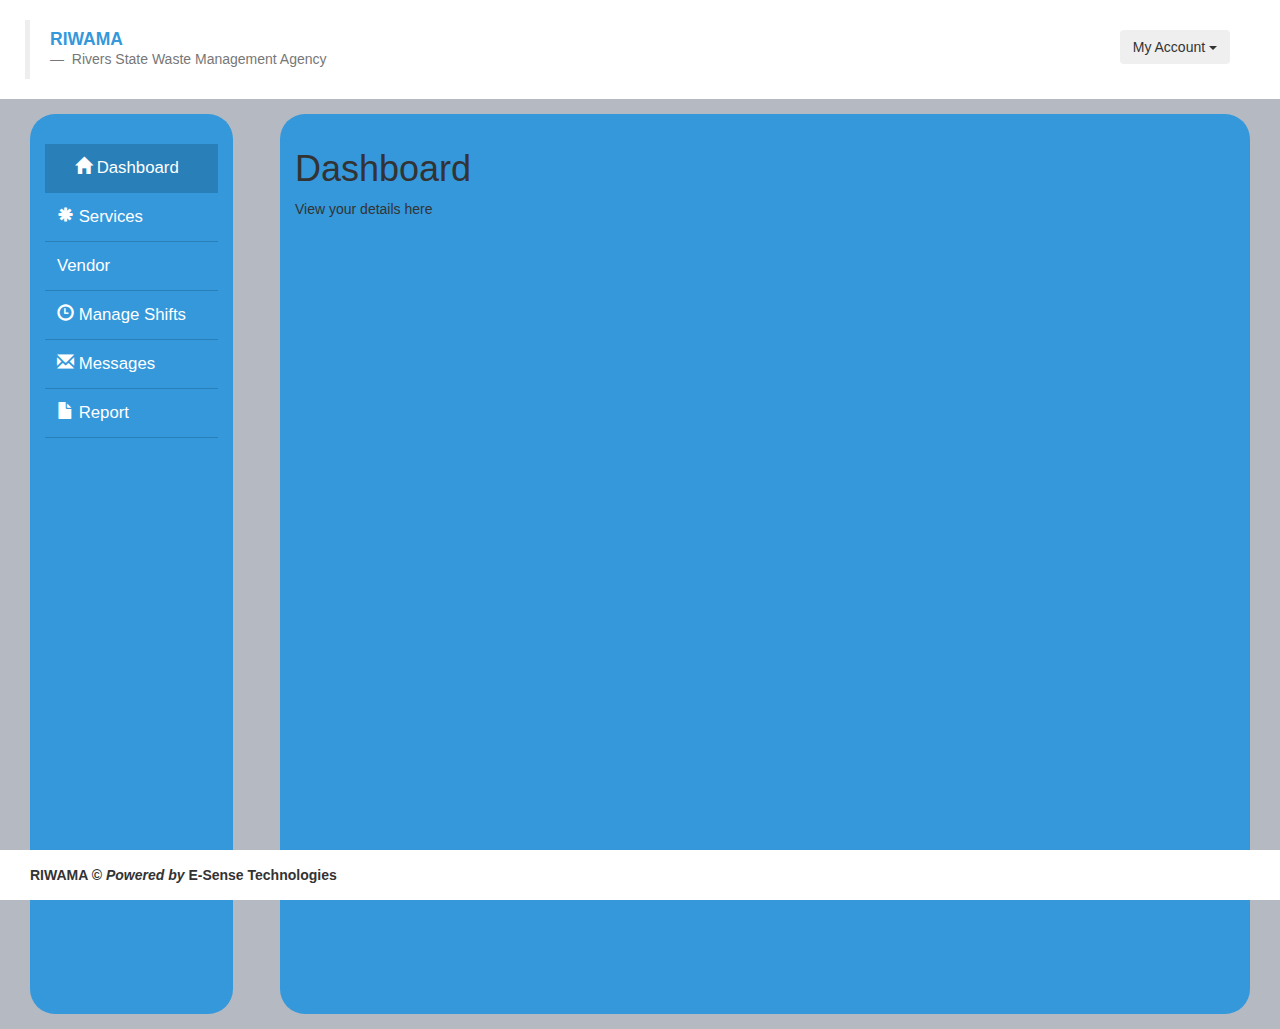
==== dashboard.html @ d7af09be "initial commit" ====
<html>
<head>
<script src="https://ajax.googleapis.com/ajax/libs/jquery/3.1.1/jquery.min.js"></script>
<link rel="stylesheet" href="css/bootstrap.css">
<link href="css/bootstrap-theme.css" rel="stylesheet"/>
<script src="js/jquery.js"> </script>
<!-- Latest compiled and minified JavaScript -->
<script src="js/bootstrap.js"> </script>  
<script src="js/core.js"></script>
</head>
<body>
  

	     <div class="container-fluid">
	       
             <div id="header">
	              <!-- Logo -->

						   <div class="logo">
	                 <h4><b><a href="#"><blockquote> RIWAMA <small> Rivers State Waste Management Agency</small></blockquote> </a></b></h4>
	              </div>
	           </div>
	                         
                 <div class="dropdown">
                     <button class="btn dropdown-toggle" data-toggle="dropdown" align="right" > My Account  <b class="caret"></b> </button>
                     <ul class="dropdown-menu">
                          <li><a href="profile.html">Profile</a></li>
                                <li class="divider"></li>
	                          <li><a href="login.html">Logout</a></li>
                         
                     </ul>                   
                   </div>
	         
	     </div>

            
    <div class="dashboard container-fluid main-section-body" data-role="main" style="background-color: #B4B9C2">
<div class="panel-body">
        <div class="sidebar col-md-2">
<ul id="nav">
  <li><a class="selected" href="#"><span class="glyphicon glyphicon-home"></span> Dashboard </a></li>
   <li><a href="#"><span class="glyphicon glyphicon-asterisk"></span> Services </a></li>
    <li><a href="#"><span class="glyphicon glyphicon-man"></span>Vendor </a></li>
    <li><a href="#"><span class="glyphicon glyphicon-time"></span> Manage Shifts  </a></li>
     <li><a href="#"><span class="glyphicon glyphicon-envelope"></span> Messages </a></li>
      <li><a href="#"><span class="glyphicon glyphicon-file"></span> Report </a></li>
</ul>
  </div>
    
  
       <div class="content">
        
        <h1> Dashboard </h1>
 <p> View your details here </p>

        
        
        
        
        
        </div> 
</div>
           
   
    </div>

</body>
       
           
<nav class="navbar navbar-fixed-bottom">
<div class="container-fluid" style="background-color: white">
    <div class="navbar-footer">
  
        <p class="navbar-text" align="center"><b> RIWAMA &copy; <i> Powered by </i> E-Sense Technologies </b></p>
    </div>
   
    </div>
</nav>
  
</html>
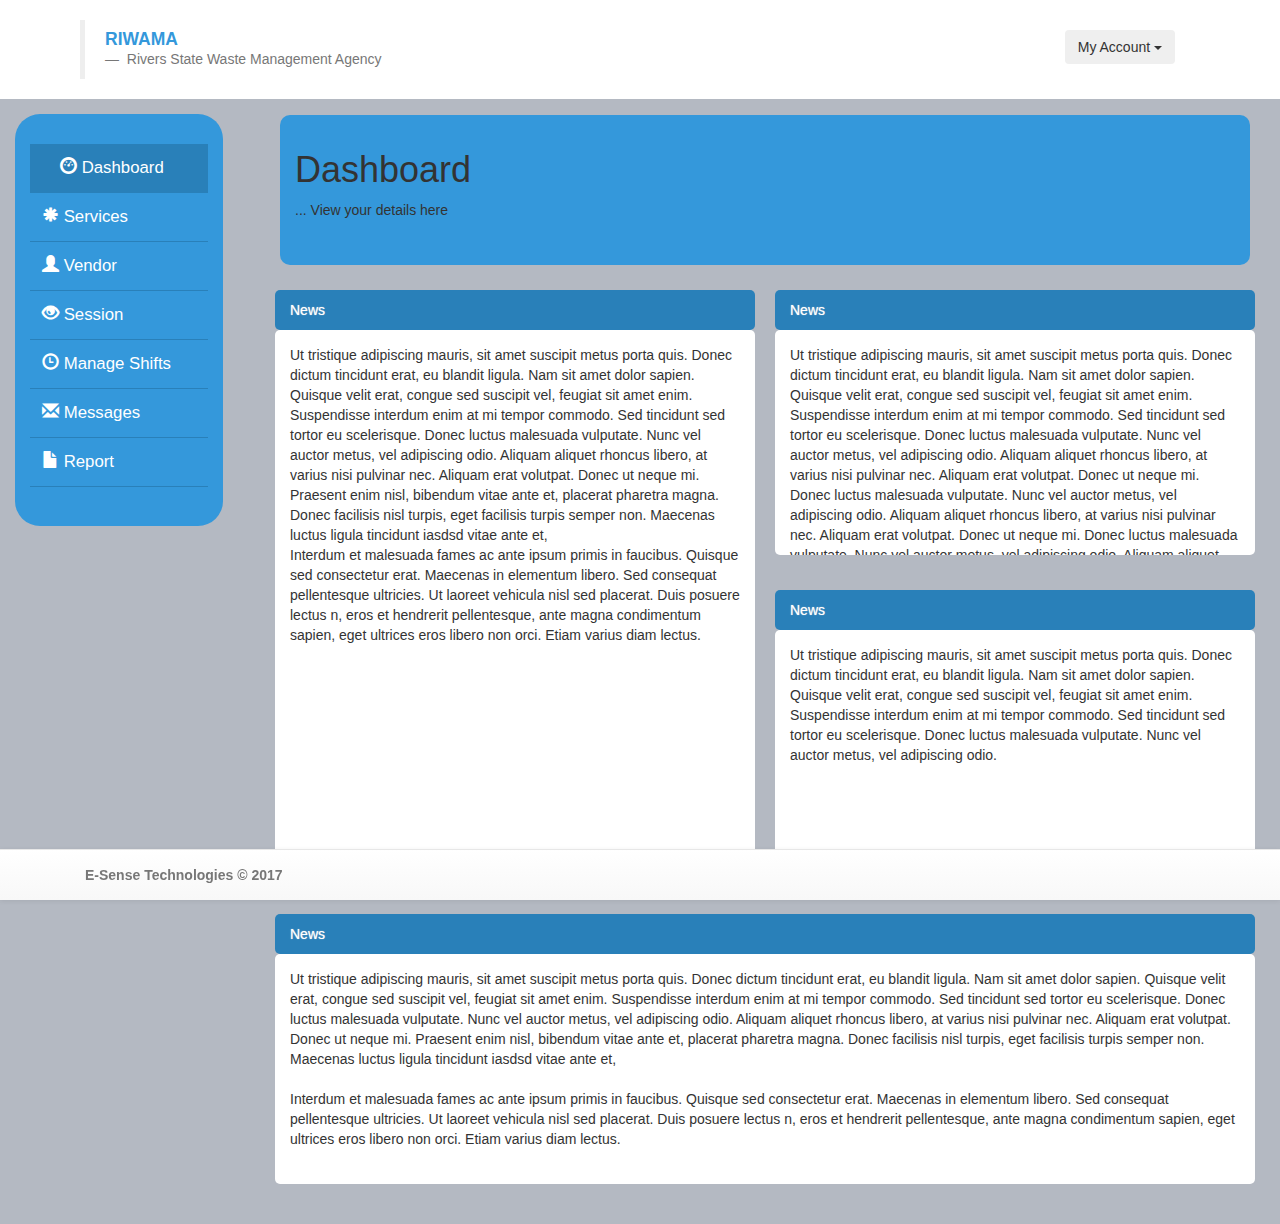
==== commit 1256f6a6: "first commit" ====
--- a/dashboard.html
+++ b/dashboard.html
@@ -4,6 +4,7 @@
 <link rel="stylesheet" href="css/bootstrap.css">
 <link href="css/bootstrap-theme.css" rel="stylesheet"/>
 <script src="js/jquery.js"> </script>
+<script src="js/dashboard.js"> </script>
 <!-- Latest compiled and minified JavaScript -->
 <script src="js/bootstrap.js"> </script>  
 <script src="js/core.js"></script>
@@ -11,15 +12,15 @@
 <body>
   
 
-	     <div class="container-fluid">
+	     <div class="container">
 	       
              <div id="header">
 	              <!-- Logo -->
 
-						   <div class="logo">
+           	   <div class="logo">
 	                 <h4><b><a href="#"><blockquote> RIWAMA <small> Rivers State Waste Management Agency</small></blockquote> </a></b></h4>
 	              </div>
-	           </div>
+	          
 	                         
                  <div class="dropdown">
                      <button class="btn dropdown-toggle" data-toggle="dropdown" align="right" > My Account  <b class="caret"></b> </button>
@@ -30,51 +31,315 @@
                          
                      </ul>                   
                    </div>
-	         
-	     </div>
+                  </div>
+	         </div>
+  
 
             
-    <div class="dashboard container-fluid main-section-body" data-role="main" style="background-color: #B4B9C2">
+    <div class="dashboard-fluid main-section-body" data-role="main" style="background-color: #B4B9C2">
 <div class="panel-body">
         <div class="sidebar col-md-2">
 <ul id="nav">
-  <li><a class="selected" href="#"><span class="glyphicon glyphicon-home"></span> Dashboard </a></li>
-   <li><a href="#"><span class="glyphicon glyphicon-asterisk"></span> Services </a></li>
-    <li><a href="#"><span class="glyphicon glyphicon-man"></span>Vendor </a></li>
-    <li><a href="#"><span class="glyphicon glyphicon-time"></span> Manage Shifts  </a></li>
-     <li><a href="#"><span class="glyphicon glyphicon-envelope"></span> Messages </a></li>
-      <li><a href="#"><span class="glyphicon glyphicon-file"></span> Report </a></li>
+  <li><a class="selected" id="navdashboard" href="#"><span class="glyphicon glyphicon-dashboard"></span> Dashboard </a></li>
+   <li><a id="navservices" href="#"><span class="glyphicon glyphicon-asterisk"></span> Services </a></li>
+    <li><a id="navvendor" href="#"><span class="glyphicon glyphicon-user"></span> Vendor </a></li>
+     <li><a id="navsession" href="#"><span class="glyphicon glyphicon-eye-open "></span> Session </a></li>
+    <li><a id="navManageShifts" href="#"><span class="glyphicon glyphicon-time"></span> Manage Shifts  </a></li>
+     <li><a id="navmessages" href="#"><span class="glyphicon glyphicon-envelope"></span> Messages </a></li>
+      <li><a id="navreport" href="#"><span class="glyphicon glyphicon-file"></span> Report </a></li>
 </ul>
   </div>
-    
-  
-       <div class="content">
-        
-        <h1> Dashboard </h1>
- <p> View your details here </p>
-
-        
-        
-        
-        
-        
-        </div> 
-</div>
-           
+       
+       <div class="content"> 
+         
+           <section id="dashboard">
+                  
+               <div class="home">
+        <h1> Dashboard </h1> ... View your details here </p> <br/>
+           
+           </div> 
+               <div class="row">
+           <div class="div1 col-md-6" id="box"> 
+   <div class="box-top">News </div> 
+      <div class="box-panel" id="div1">
+        Ut tristique adipiscing mauris, sit amet suscipit metus porta quis. Donec dictum tincidunt erat, eu blandit ligula. Nam sit amet dolor sapien. Quisque velit erat, congue sed suscipit vel, feugiat sit amet enim. Suspendisse interdum enim at mi tempor commodo. Sed tincidunt sed tortor eu scelerisque. Donec luctus malesuada vulputate. Nunc vel auctor metus, vel adipiscing odio. Aliquam aliquet rhoncus libero, at varius nisi pulvinar nec. Aliquam erat volutpat. Donec ut neque mi. Praesent enim nisl, bibendum vitae ante et, placerat pharetra magna. Donec facilisis nisl turpis, eget facilisis turpis semper non. Maecenas luctus ligula tincidunt iasdsd vitae ante et, 
+				  			<br />
+        Interdum et malesuada fames ac ante ipsum primis in faucibus. Quisque sed consectetur erat. Maecenas in elementum libero. Sed consequat pellentesque ultricies. Ut laoreet vehicula nisl sed placerat. Duis posuere lectus n, eros et hendrerit pellentesque, ante magna condimentum sapien, eget ultrices eros libero non orci. Etiam varius diam lectus.
+							<br /><br />
+         </div>
+ </div>
+           <div class="div2 col-md-6" id="box"> 
+   <div class="box-top">News </div>
+      <div class="box-panel" id="div2">
+       Ut tristique adipiscing mauris, sit amet suscipit metus porta quis. Donec dictum tincidunt erat, eu blandit ligula. Nam sit amet dolor sapien. Quisque velit erat, congue sed suscipit vel, feugiat sit amet enim. Suspendisse interdum enim at mi tempor commodo. Sed tincidunt sed tortor eu scelerisque. Donec luctus malesuada vulputate. Nunc vel auctor metus, vel adipiscing odio. Aliquam aliquet rhoncus libero, at varius nisi pulvinar nec. Aliquam erat volutpat. Donec ut neque mi. 
+          <br/>
+          Donec luctus malesuada vulputate. Nunc vel auctor metus, vel adipiscing odio. Aliquam aliquet rhoncus libero, at varius nisi pulvinar nec. Aliquam erat volutpat. Donec ut neque mi. Donec luctus malesuada vulputate. Nunc vel auctor metus, vel adipiscing odio. Aliquam aliquet rhoncus libero, at varius nisi pulvinar nec. Aliquam erat volutpat. Donec ut neque mi. 
+         </div>
+ </div>
+                         <div class="div2 col-md-6" id="box"> 
+   <div class="box-top">News </div>
+      <div class="box-panel" id="div2">
+       Ut tristique adipiscing mauris, sit amet suscipit metus porta quis. Donec dictum tincidunt erat, eu blandit ligula. Nam sit amet dolor sapien. Quisque velit erat, congue sed suscipit vel, feugiat sit amet enim. Suspendisse interdum enim at mi tempor commodo. Sed tincidunt sed tortor eu scelerisque. Donec luctus malesuada vulputate. Nunc vel auctor metus, vel adipiscing odio. 
+         </div>
+ </div>
+        </div>
+    
+               <div class="row">
+                <div id="box"> 
+   <div class="box-top">News </div>
+      <div class="box-panel">
+       Ut tristique adipiscing mauris, sit amet suscipit metus porta quis. Donec dictum tincidunt erat, eu blandit ligula. Nam sit amet dolor sapien. Quisque velit erat, congue sed suscipit vel, feugiat sit amet enim. Suspendisse interdum enim at mi tempor commodo. Sed tincidunt sed tortor eu scelerisque. Donec luctus malesuada vulputate. Nunc vel auctor metus, vel adipiscing odio. Aliquam aliquet rhoncus libero, at varius nisi pulvinar nec. Aliquam erat volutpat. Donec ut neque mi. Praesent enim nisl, bibendum vitae ante et, placerat pharetra magna. Donec facilisis nisl turpis, eget facilisis turpis semper non. Maecenas luctus ligula tincidunt iasdsd vitae ante et, 
+				  			<br /><br />
+        Interdum et malesuada fames ac ante ipsum primis in faucibus. Quisque sed consectetur erat. Maecenas in elementum libero. Sed consequat pellentesque ultricies. Ut laoreet vehicula nisl sed placerat. Duis posuere lectus n, eros et hendrerit pellentesque, ante magna condimentum sapien, eget ultrices eros libero non orci. Etiam varius diam lectus.
+							<br /><br />
+         </div>
+ </div>
+           
+    </div>  
+          </section>
+<section id="services"> 
+                         <div class="row">
+           <div class="div1 col-md-6" id="box"> 
+   <div class="box-top">News </div> 
+      <div class="box-panel">
+        Ut tristique adipiscing mauris, sit amet suscipit metus porta quis. Donec dictum tincidunt erat, eu blandit ligula. Nam sit amet dolor sapien. Quisque velit erat, congue sed suscipit vel, feugiat sit amet enim. Suspendisse interdum enim at mi tempor commodo. Sed tincidunt sed tortor eu scelerisque. Donec luctus malesuada vulputate. Nunc vel auctor metus, vel adipiscing odio. Aliquam aliquet rhoncus libero, at varius nisi pulvinar nec. Aliquam erat volutpat. Donec ut neque mi. Praesent enim nisl, bibendum vitae ante et, placerat pharetra magna. Donec facilisis nisl turpis, eget facilisis turpis semper non. Maecenas luctus ligula tincidunt iasdsd vitae ante et, 
+				  			<br />
+        Interdum et malesuada fames ac ante ipsum primis in faucibus. Quisque sed consectetur erat. Maecenas in elementum libero. Sed consequat pellentesque ultricies. Ut laoreet vehicula nisl sed placerat. Duis posuere lectus n, eros et hendrerit pellentesque, ante magna condimentum sapien, eget ultrices eros libero non orci. Etiam varius diam lectus.
+							<br /><br />
+         </div>
+ </div>
+           <div class="div2 col-md-6" id="box"> 
+   <div class="box-top">News </div>
+      <div class="box-panel">
+       Ut tristique adipiscing mauris, sit amet suscipit metus porta quis. Donec dictum tincidunt erat, eu blandit ligula. Nam sit amet dolor sapien. Quisque velit erat, congue sed suscipit vel, feugiat sit amet enim. Suspendisse interdum enim at mi tempor commodo. Sed tincidunt sed tortor eu scelerisque. Donec luctus malesuada vulputate. Nunc vel auctor metus, vel adipiscing odio. Aliquam aliquet rhoncus libero, at varius nisi pulvinar nec. Aliquam erat volutpat. Donec ut neque mi. Praesent enim nisl, bibendum vitae ante et, placerat pharetra magna. Donec facilisis nisl turpis, eget facilisis turpis semper non. Maecenas luctus ligula tincidunt iasdsd vitae ante et, 
+				  			<br />
+       Interdum et malesuada fames ac ante ipsum primis in faucibus. Quisque sed consectetur erat. Maecenas in elementum libero. Sed consequat pellentesque ultricies. Ut laoreet vehicula nisl sed placerat. Duis posuere lectus n, eros et hendrerit pellentesque, ante magna condimentum sapien, eget ultrices eros libero non orci. Etiam varius diam lectus.
+							<br /><br />
+         </div>
+ </div>
+        </div>
+    
+               <div class="row">
+                <div id="box"> 
+   <div class="box-top">News </div>
+      <div class="box-panel">
+       Ut tristique adipiscing mauris, sit amet suscipit metus porta quis. Donec dictum tincidunt erat, eu blandit ligula. Nam sit amet dolor sapien. Quisque velit erat, congue sed suscipit vel, feugiat sit amet enim. Suspendisse interdum enim at mi tempor commodo. Sed tincidunt sed tortor eu scelerisque. Donec luctus malesuada vulputate. Nunc vel auctor metus, vel adipiscing odio. Aliquam aliquet rhoncus libero, at varius nisi pulvinar nec. Aliquam erat volutpat. Donec ut neque mi. Praesent enim nisl, bibendum vitae ante et, placerat pharetra magna. Donec facilisis nisl turpis, eget facilisis turpis semper non. Maecenas luctus ligula tincidunt iasdsd vitae ante et, 
+				  			<br /><br />
+        Interdum et malesuada fames ac ante ipsum primis in faucibus. Quisque sed consectetur erat. Maecenas in elementum libero. Sed consequat pellentesque ultricies. Ut laoreet vehicula nisl sed placerat. Duis posuere lectus n, eros et hendrerit pellentesque, ante magna condimentum sapien, eget ultrices eros libero non orci. Etiam varius diam lectus.
+							<br /><br />
+         </div>
+ </div>
+           
+    </div>     
+</section>
+           
+<section id="vendor"> 
+                          <div class="row">
+           <div class="div1 col-md-6" id="box"> 
+   <div class="box-top">News </div> 
+      <div class="box-panel">
+        Ut tristique adipiscing mauris, sit amet suscipit metus porta quis. Donec dictum tincidunt erat, eu blandit ligula. Nam sit amet dolor sapien. Quisque velit erat, congue sed suscipit vel, feugiat sit amet enim. Suspendisse interdum enim at mi tempor commodo. Sed tincidunt sed tortor eu scelerisque. Donec luctus malesuada vulputate. Nunc vel auctor metus, vel adipiscing odio. Aliquam aliquet rhoncus libero, at varius nisi pulvinar nec. Aliquam erat volutpat. Donec ut neque mi. Praesent enim nisl, bibendum vitae ante et, placerat pharetra magna. Donec facilisis nisl turpis, eget facilisis turpis semper non. Maecenas luctus ligula tincidunt iasdsd vitae ante et, 
+				  			<br />
+        Interdum et malesuada fames ac ante ipsum primis in faucibus. Quisque sed consectetur erat. Maecenas in elementum libero. Sed consequat pellentesque ultricies. Ut laoreet vehicula nisl sed placerat. Duis posuere lectus n, eros et hendrerit pellentesque, ante magna condimentum sapien, eget ultrices eros libero non orci. Etiam varius diam lectus.
+							<br /><br />
+         </div>
+ </div>
+           <div class="div2 col-md-6" id="box"> 
+   <div class="box-top">News </div>
+      <div class="box-panel">
+       Ut tristique adipiscing mauris, sit amet suscipit metus porta quis. Donec dictum tincidunt erat, eu blandit ligula. Nam sit amet dolor sapien. Quisque velit erat, congue sed suscipit vel, feugiat sit amet enim. Suspendisse interdum enim at mi tempor commodo. Sed tincidunt sed tortor eu scelerisque. Donec luctus malesuada vulputate. Nunc vel auctor metus, vel adipiscing odio. Aliquam aliquet rhoncus libero, at varius nisi pulvinar nec. Aliquam erat volutpat. Donec ut neque mi. Praesent enim nisl, bibendum vitae ante et, placerat pharetra magna. Donec facilisis nisl turpis, eget facilisis turpis semper non. Maecenas luctus ligula tincidunt iasdsd vitae ante et, 
+				  			<br />
+       Interdum et malesuada fames ac ante ipsum primis in faucibus. Quisque sed consectetur erat. Maecenas in elementum libero. Sed consequat pellentesque ultricies. Ut laoreet vehicula nisl sed placerat. Duis posuere lectus n, eros et hendrerit pellentesque, ante magna condimentum sapien, eget ultrices eros libero non orci. Etiam varius diam lectus.
+							<br /><br />
+         </div>
+ </div>
+        </div>
+    
+               <div class="row">
+                <div id="box"> 
+   <div class="box-top">News </div>
+      <div class="box-panel">
+       Ut tristique adipiscing mauris, sit amet suscipit metus porta quis. Donec dictum tincidunt erat, eu blandit ligula. Nam sit amet dolor sapien. Quisque velit erat, congue sed suscipit vel, feugiat sit amet enim. Suspendisse interdum enim at mi tempor commodo. Sed tincidunt sed tortor eu scelerisque. Donec luctus malesuada vulputate. Nunc vel auctor metus, vel adipiscing odio. Aliquam aliquet rhoncus libero, at varius nisi pulvinar nec. Aliquam erat volutpat. Donec ut neque mi. Praesent enim nisl, bibendum vitae ante et, placerat pharetra magna. Donec facilisis nisl turpis, eget facilisis turpis semper non. Maecenas luctus ligula tincidunt iasdsd vitae ante et, 
+				  			<br /><br />
+        Interdum et malesuada fames ac ante ipsum primis in faucibus. Quisque sed consectetur erat. Maecenas in elementum libero. Sed consequat pellentesque ultricies. Ut laoreet vehicula nisl sed placerat. Duis posuere lectus n, eros et hendrerit pellentesque, ante magna condimentum sapien, eget ultrices eros libero non orci. Etiam varius diam lectus.
+							<br /><br />
+         </div>
+ </div>
+           
+    </div> 
+           
+</section>
+    
+    <section id="session"> 
+                          <div class="row">
+           <div class="div1 col-md-6" id="box"> 
+   <div class="box-top">News </div> 
+      <div class="box-panel">
+        Ut tristique adipiscing mauris, sit amet suscipit metus porta quis. Donec dictum tincidunt erat, eu blandit ligula. Nam sit amet dolor sapien. Quisque velit erat, congue sed suscipit vel, feugiat sit amet enim. Suspendisse interdum enim at mi tempor commodo. Sed tincidunt sed tortor eu scelerisque. Donec luctus malesuada vulputate. Nunc vel auctor metus, vel adipiscing odio. Aliquam aliquet rhoncus libero, at varius nisi pulvinar nec. Aliquam erat volutpat. Donec ut neque mi. Praesent enim nisl, bibendum vitae ante et, placerat pharetra magna. Donec facilisis nisl turpis, eget facilisis turpis semper non. Maecenas luctus ligula tincidunt iasdsd vitae ante et, 
+				  			<br />
+        Interdum et malesuada fames ac ante ipsum primis in faucibus. Quisque sed consectetur erat. Maecenas in elementum libero. Sed consequat pellentesque ultricies. Ut laoreet vehicula nisl sed placerat. Duis posuere lectus n, eros et hendrerit pellentesque, ante magna condimentum sapien, eget ultrices eros libero non orci. Etiam varius diam lectus.
+							<br /><br />
+         </div>
+ </div>
+           <div class="div2 col-md-6" id="box"> 
+   <div class="box-top">News </div>
+      <div class="box-panel">
+       Ut tristique adipiscing mauris, sit amet suscipit metus porta quis. Donec dictum tincidunt erat, eu blandit ligula. Nam sit amet dolor sapien. Quisque velit erat, congue sed suscipit vel, feugiat sit amet enim. Suspendisse interdum enim at mi tempor commodo. Sed tincidunt sed tortor eu scelerisque. Donec luctus malesuada vulputate. Nunc vel auctor metus, vel adipiscing odio. Aliquam aliquet rhoncus libero, at varius nisi pulvinar nec. Aliquam erat volutpat. Donec ut neque mi. Praesent enim nisl, bibendum vitae ante et, placerat pharetra magna. Donec facilisis nisl turpis, eget facilisis turpis semper non. Maecenas luctus ligula tincidunt iasdsd vitae ante et, 
+				  			<br />
+       Interdum et malesuada fames ac ante ipsum primis in faucibus. Quisque sed consectetur erat. Maecenas in elementum libero. Sed consequat pellentesque ultricies. Ut laoreet vehicula nisl sed placerat. Duis posuere lectus n, eros et hendrerit pellentesque, ante magna condimentum sapien, eget ultrices eros libero non orci. Etiam varius diam lectus.
+							<br /><br />
+         </div>
+ </div>
+        </div>
+    
+               <div class="row">
+                <div id="box"> 
+   <div class="box-top">News </div>
+      <div class="box-panel">
+       Ut tristique adipiscing mauris, sit amet suscipit metus porta quis. Donec dictum tincidunt erat, eu blandit ligula. Nam sit amet dolor sapien. Quisque velit erat, congue sed suscipit vel, feugiat sit amet enim. Suspendisse interdum enim at mi tempor commodo. Sed tincidunt sed tortor eu scelerisque. Donec luctus malesuada vulputate. Nunc vel auctor metus, vel adipiscing odio. Aliquam aliquet rhoncus libero, at varius nisi pulvinar nec. Aliquam erat volutpat. Donec ut neque mi. Praesent enim nisl, bibendum vitae ante et, placerat pharetra magna. Donec facilisis nisl turpis, eget facilisis turpis semper non. Maecenas luctus ligula tincidunt iasdsd vitae ante et, 
+				  			<br /><br />
+        Interdum et malesuada fames ac ante ipsum primis in faucibus. Quisque sed consectetur erat. Maecenas in elementum libero. Sed consequat pellentesque ultricies. Ut laoreet vehicula nisl sed placerat. Duis posuere lectus n, eros et hendrerit pellentesque, ante magna condimentum sapien, eget ultrices eros libero non orci. Etiam varius diam lectus.
+							<br /><br />
+         </div>
+ </div>
+           
+    </div> 
+           
+</section>
+<section id="ManageShifts">
+                       <div class="row">
+           <div class="div1 col-md-6" id="box"> 
+   <div class="box-top">News </div> 
+      <div class="box-panel">
+        Ut tristique adipiscing mauris, sit amet suscipit metus porta quis. Donec dictum tincidunt erat, eu blandit ligula. Nam sit amet dolor sapien. Quisque velit erat, congue sed suscipit vel, feugiat sit amet enim. Suspendisse interdum enim at mi tempor commodo. Sed tincidunt sed tortor eu scelerisque. Donec luctus malesuada vulputate. Nunc vel auctor metus, vel adipiscing odio. Aliquam aliquet rhoncus libero, at varius nisi pulvinar nec. Aliquam erat volutpat. Donec ut neque mi. Praesent enim nisl, bibendum vitae ante et, placerat pharetra magna. Donec facilisis nisl turpis, eget facilisis turpis semper non. Maecenas luctus ligula tincidunt iasdsd vitae ante et, 
+				  			<br />
+        Interdum et malesuada fames ac ante ipsum primis in faucibus. Quisque sed consectetur erat. Maecenas in elementum libero. Sed consequat pellentesque ultricies. Ut laoreet vehicula nisl sed placerat. Duis posuere lectus n, eros et hendrerit pellentesque, ante magna condimentum sapien, eget ultrices eros libero non orci. Etiam varius diam lectus.
+							<br /><br />
+         </div>
+ </div>
+           <div class="div2 col-md-6" id="box"> 
+   <div class="box-top">News </div>
+      <div class="box-panel">
+       Ut tristique adipiscing mauris, sit amet suscipit metus porta quis. Donec dictum tincidunt erat, eu blandit ligula. Nam sit amet dolor sapien. Quisque velit erat, congue sed suscipit vel, feugiat sit amet enim. Suspendisse interdum enim at mi tempor commodo. Sed tincidunt sed tortor eu scelerisque. Donec luctus malesuada vulputate. Nunc vel auctor metus, vel adipiscing odio. Aliquam aliquet rhoncus libero, at varius nisi pulvinar nec. Aliquam erat volutpat. Donec ut neque mi. Praesent enim nisl, bibendum vitae ante et, placerat pharetra magna. Donec facilisis nisl turpis, eget facilisis turpis semper non. Maecenas luctus ligula tincidunt iasdsd vitae ante et, 
+				  			<br />
+       Interdum et malesuada fames ac ante ipsum primis in faucibus. Quisque sed consectetur erat. Maecenas in elementum libero. Sed consequat pellentesque ultricies. Ut laoreet vehicula nisl sed placerat. Duis posuere lectus n, eros et hendrerit pellentesque, ante magna condimentum sapien, eget ultrices eros libero non orci. Etiam varius diam lectus.
+							<br /><br />
+         </div>
+ </div>
+        </div>
+    
+               <div class="row">
+                <div id="box"> 
+   <div class="box-top">News </div>
+      <div class="box-panel">
+       Ut tristique adipiscing mauris, sit amet suscipit metus porta quis. Donec dictum tincidunt erat, eu blandit ligula. Nam sit amet dolor sapien. Quisque velit erat, congue sed suscipit vel, feugiat sit amet enim. Suspendisse interdum enim at mi tempor commodo. Sed tincidunt sed tortor eu scelerisque. Donec luctus malesuada vulputate. Nunc vel auctor metus, vel adipiscing odio. Aliquam aliquet rhoncus libero, at varius nisi pulvinar nec. Aliquam erat volutpat. Donec ut neque mi. Praesent enim nisl, bibendum vitae ante et, placerat pharetra magna. Donec facilisis nisl turpis, eget facilisis turpis semper non. Maecenas luctus ligula tincidunt iasdsd vitae ante et, 
+				  			<br /><br />
+        Interdum et malesuada fames ac ante ipsum primis in faucibus. Quisque sed consectetur erat. Maecenas in elementum libero. Sed consequat pellentesque ultricies. Ut laoreet vehicula nisl sed placerat. Duis posuere lectus n, eros et hendrerit pellentesque, ante magna condimentum sapien, eget ultrices eros libero non orci. Etiam varius diam lectus.
+							<br /><br />
+         </div>
+ </div>
+           
+    </div> 
+    
+</section>
+<section id="messages">
+                       <div class="row">
+           <div class="div1 col-md-6" id="box"> 
+   <div class="box-top">News </div> 
+      <div class="box-panel">
+        Ut tristique adipiscing mauris, sit amet suscipit metus porta quis. Donec dictum tincidunt erat, eu blandit ligula. Nam sit amet dolor sapien. Quisque velit erat, congue sed suscipit vel, feugiat sit amet enim. Suspendisse interdum enim at mi tempor commodo. Sed tincidunt sed tortor eu scelerisque. Donec luctus malesuada vulputate. Nunc vel auctor metus, vel adipiscing odio. Aliquam aliquet rhoncus libero, at varius nisi pulvinar nec. Aliquam erat volutpat. Donec ut neque mi. Praesent enim nisl, bibendum vitae ante et, placerat pharetra magna. Donec facilisis nisl turpis, eget facilisis turpis semper non. Maecenas luctus ligula tincidunt iasdsd vitae ante et, 
+				  			<br />
+        Interdum et malesuada fames ac ante ipsum primis in faucibus. Quisque sed consectetur erat. Maecenas in elementum libero. Sed consequat pellentesque ultricies. Ut laoreet vehicula nisl sed placerat. Duis posuere lectus n, eros et hendrerit pellentesque, ante magna condimentum sapien, eget ultrices eros libero non orci. Etiam varius diam lectus.
+							<br /><br />
+         </div>
+ </div>
+           <div class="div2 col-md-6" id="box"> 
+   <div class="box-top">News </div>
+      <div class="box-panel">
+       Ut tristique adipiscing mauris, sit amet suscipit metus porta quis. Donec dictum tincidunt erat, eu blandit ligula. Nam sit amet dolor sapien. Quisque velit erat, congue sed suscipit vel, feugiat sit amet enim. Suspendisse interdum enim at mi tempor commodo. Sed tincidunt sed tortor eu scelerisque. Donec luctus malesuada vulputate. Nunc vel auctor metus, vel adipiscing odio. Aliquam aliquet rhoncus libero, at varius nisi pulvinar nec. Aliquam erat volutpat. Donec ut neque mi. Praesent enim nisl, bibendum vitae ante et, placerat pharetra magna. Donec facilisis nisl turpis, eget facilisis turpis semper non. Maecenas luctus ligula tincidunt iasdsd vitae ante et, 
+				  			<br />
+       Interdum et malesuada fames ac ante ipsum primis in faucibus. Quisque sed consectetur erat. Maecenas in elementum libero. Sed consequat pellentesque ultricies. Ut laoreet vehicula nisl sed placerat. Duis posuere lectus n, eros et hendrerit pellentesque, ante magna condimentum sapien, eget ultrices eros libero non orci. Etiam varius diam lectus.
+							<br /><br />
+         </div>
+ </div>
+        </div>
+    
+               <div class="row">
+                <div id="box"> 
+   <div class="box-top">News </div>
+      <div class="box-panel">
+       Ut tristique adipiscing mauris, sit amet suscipit metus porta quis. Donec dictum tincidunt erat, eu blandit ligula. Nam sit amet dolor sapien. Quisque velit erat, congue sed suscipit vel, feugiat sit amet enim. Suspendisse interdum enim at mi tempor commodo. Sed tincidunt sed tortor eu scelerisque. Donec luctus malesuada vulputate. Nunc vel auctor metus, vel adipiscing odio. Aliquam aliquet rhoncus libero, at varius nisi pulvinar nec. Aliquam erat volutpat. Donec ut neque mi. Praesent enim nisl, bibendum vitae ante et, placerat pharetra magna. Donec facilisis nisl turpis, eget facilisis turpis semper non. Maecenas luctus ligula tincidunt iasdsd vitae ante et, 
+				  			<br /><br />
+        Interdum et malesuada fames ac ante ipsum primis in faucibus. Quisque sed consectetur erat. Maecenas in elementum libero. Sed consequat pellentesque ultricies. Ut laoreet vehicula nisl sed placerat. Duis posuere lectus n, eros et hendrerit pellentesque, ante magna condimentum sapien, eget ultrices eros libero non orci. Etiam varius diam lectus.
+							<br /><br />
+         </div>
+ </div>
+           
+    </div> 
+           
+</section>
+<section id="report"> 
+                         <div class="row">
+           <div class="div1 col-md-6" id="box"> 
+   <div class="box-top">News </div> 
+      <div class="box-panel">
+        Ut tristique adipiscing mauris, sit amet suscipit metus porta quis. Donec dictum tincidunt erat, eu blandit ligula. Nam sit amet dolor sapien. Quisque velit erat, congue sed suscipit vel, feugiat sit amet enim. Suspendisse interdum enim at mi tempor commodo. Sed tincidunt sed tortor eu scelerisque. Donec luctus malesuada vulputate. Nunc vel auctor metus, vel adipiscing odio. Aliquam aliquet rhoncus libero, at varius nisi pulvinar nec. Aliquam erat volutpat. Donec ut neque mi. Praesent enim nisl, bibendum vitae ante et, placerat pharetra magna. Donec facilisis nisl turpis, eget facilisis turpis semper non. Maecenas luctus ligula tincidunt iasdsd vitae ante et, 
+				  			<br />
+        Interdum et malesuada fames ac ante ipsum primis in faucibus. Quisque sed consectetur erat. Maecenas in elementum libero. Sed consequat pellentesque ultricies. Ut laoreet vehicula nisl sed placerat. Duis posuere lectus n, eros et hendrerit pellentesque, ante magna condimentum sapien, eget ultrices eros libero non orci. Etiam varius diam lectus.
+							<br /><br />
+         </div>
+ </div>
+           <div class="div2 col-md-6" id="box"> 
+   <div class="box-top">News </div>
+      <div class="box-panel">
+       Ut tristique adipiscing mauris, sit amet suscipit metus porta quis. Donec dictum tincidunt erat, eu blandit ligula. Nam sit amet dolor sapien. Quisque velit erat, congue sed suscipit vel, feugiat sit amet enim. Suspendisse interdum enim at mi tempor commodo. Sed tincidunt sed tortor eu scelerisque. Donec luctus malesuada vulputate. Nunc vel auctor metus, vel adipiscing odio. Aliquam aliquet rhoncus libero, at varius nisi pulvinar nec. Aliquam erat volutpat. Donec ut neque mi. Praesent enim nisl, bibendum vitae ante et, placerat pharetra magna. Donec facilisis nisl turpis, eget facilisis turpis semper non. Maecenas luctus ligula tincidunt iasdsd vitae ante et, 
+				  			<br />
+       Interdum et malesuada fames ac ante ipsum primis in faucibus. Quisque sed consectetur erat. Maecenas in elementum libero. Sed consequat pellentesque ultricies. Ut laoreet vehicula nisl sed placerat. Duis posuere lectus n, eros et hendrerit pellentesque, ante magna condimentum sapien, eget ultrices eros libero non orci. Etiam varius diam lectus.
+							<br /><br />
+         </div>
+ </div>
+        </div>
+    
+               <div class="row">
+                <div id="box"> 
+   <div class="box-top">News </div>
+      <div class="box-panel">
+       Ut tristique adipiscing mauris, sit amet suscipit metus porta quis. Donec dictum tincidunt erat, eu blandit ligula. Nam sit amet dolor sapien. Quisque velit erat, congue sed suscipit vel, feugiat sit amet enim. Suspendisse interdum enim at mi tempor commodo. Sed tincidunt sed tortor eu scelerisque. Donec luctus malesuada vulputate. Nunc vel auctor metus, vel adipiscing odio. Aliquam aliquet rhoncus libero, at varius nisi pulvinar nec. Aliquam erat volutpat. Donec ut neque mi. Praesent enim nisl, bibendum vitae ante et, placerat pharetra magna. Donec facilisis nisl turpis, eget facilisis turpis semper non. Maecenas luctus ligula tincidunt iasdsd vitae ante et, 
+				  			<br /><br />
+        Interdum et malesuada fames ac ante ipsum primis in faucibus. Quisque sed consectetur erat. Maecenas in elementum libero. Sed consequat pellentesque ultricies. Ut laoreet vehicula nisl sed placerat. Duis posuere lectus n, eros et hendrerit pellentesque, ante magna condimentum sapien, eget ultrices eros libero non orci. Etiam varius diam lectus.
+							<br /><br />
+         </div>
+ </div>
+           
+    </div> 
+           
+</section>
+           
+  
+  </div> 
+</div></div>
+</body>
+       
+  <!--         
+<nav class="navbar navbar-fixed-bottom">
+
+    <div class=" container-fluid navbar-footer" style="background-color: white">
+  
+        <p class="navbar-text" align="center"><b> RIWAMA &copy; <i> Powered by </i> E-Sense Technologies </b></p>
+   
    
     </div>
-
-</body>
-       
-           
-<nav class="navbar navbar-fixed-bottom">
-<div class="container-fluid" style="background-color: white">
+</nav> -->
+    <footer>
+
+    <nav class="navbar navbar-default navbar-fixed-bottom">
+<div class="container">
     <div class="navbar-footer">
-  
-        <p class="navbar-text" align="center"><b> RIWAMA &copy; <i> Powered by </i> E-Sense Technologies </b></p>
+           <b> <p class="navbar-text"> E-Sense Technologies &copy; 2017 </p> </b>     
     </div>
-   
     </div>
 </nav>
+
+</footer>
   
 </html>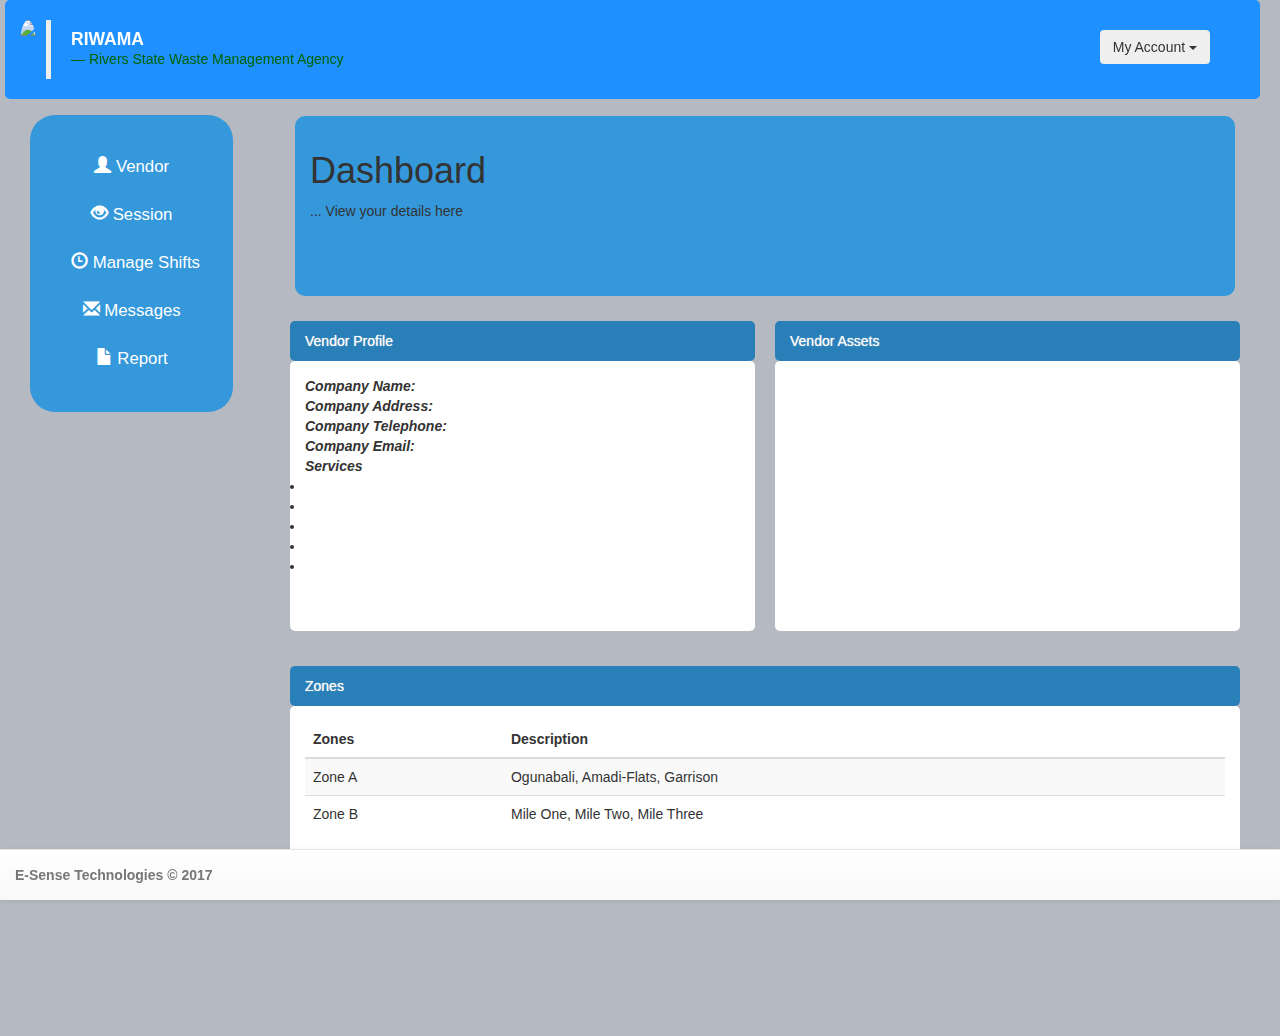
==== commit 2c01556e: "Ajax Code and Double form submission check" ====
--- a/dashboard.html
+++ b/dashboard.html
@@ -1,56 +1,78 @@
+<!DOCTYPE html>
 <html>
 <head>
+    <meta name="viewport" content="width=device-width, initial-scale=1.0">
+    <link rel="icon" href="icon.ico"> <Title>RIWAMA : Dashboard</Title> 
 <script src="https://ajax.googleapis.com/ajax/libs/jquery/3.1.1/jquery.min.js"></script>
-<link rel="stylesheet" href="css/bootstrap.css">
-<link href="css/bootstrap-theme.css" rel="stylesheet"/>
+<link  rel="stylesheet" href="css/dashboard.css"/> 
+    <link rel="stylesheet" href="css/bootstrap.css">
+<link rel="stylesheet" href="css/bootstrap-theme.css" />
+
 <script src="js/jquery.js"> </script>
 <script src="js/dashboard.js"> </script>
+    <script src="js/catalog.js"></script>
 <!-- Latest compiled and minified JavaScript -->
 <script src="js/bootstrap.js"> </script>  
-<script src="js/core.js"></script>
+<!--<script src="js/core.js"></script> -->
+    
 </head>
-<body>
-  
-
-	     <div class="container">
+<body style="background-color: #B4B9C2">
+      <div class="dashboard main-section-body col-md-12" data-role="main"> <!-- style="background-color: #B4B9C2" -->
+        
+	    
+<div class="container-fluid" id="head">
 	       
              <div id="header">
-	              <!-- Logo -->
-
-           	   <div class="logo">
-	                 <h4><b><a href="#"><blockquote> RIWAMA <small> Rivers State Waste Management Agency</small></blockquote> </a></b></h4>
-	              </div>
-	          
+                <span> <a href="index.html"> <img class="img-circle" href="ïndex.html" src="images/Riwama.png"></a></span>
+	              <!-- Logo --> 
+    
+    <div class="logo"> 
+	                 <h4><b><a href="index.html"><blockquote>RIWAMA<small>Rivers State Waste Management Agency</small></blockquote> </a></b></h4>
+	              </div>	          
 	                         
                  <div class="dropdown">
-                     <button class="btn dropdown-toggle" data-toggle="dropdown" align="right" > My Account  <b class="caret"></b> </button>
+                     <button class="btn dropdown-toggle" data-toggle="dropdown" > My Account  <b class="caret"></b> </button>
                      <ul class="dropdown-menu">
-                          <li><a href="profile.html">Profile</a></li>
+                          <li><a href="dashboard.html"><span class="glyphicon glyphicon-dashboard">&nbsp;</span>Profile</a></li>
                                 <li class="divider"></li>
-	                          <li><a href="login.html">Logout</a></li>
+	                          <li><a href="index.html"><span class="glyphicon glyphicon-log-out">&nbsp;</span>Logout</a></li>
                          
                      </ul>                   
                    </div>
                   </div>
-	         </div>
-  
-
+    </div>
+        <br/><br/> <br/> <br/> <br/>
+        
+        
+<div class="panel-body" id="body">
+    
+        <div class="sidebar col-md-2 ">
             
-    <div class="dashboard-fluid main-section-body" data-role="main" style="background-color: #B4B9C2">
-<div class="panel-body">
-        <div class="sidebar col-md-2">
-<ul id="nav">
-  <li><a class="selected" id="navdashboard" href="#"><span class="glyphicon glyphicon-dashboard"></span> Dashboard </a></li>
-   <li><a id="navservices" href="#"><span class="glyphicon glyphicon-asterisk"></span> Services </a></li>
-    <li><a id="navvendor" href="#"><span class="glyphicon glyphicon-user"></span> Vendor </a></li>
-     <li><a id="navsession" href="#"><span class="glyphicon glyphicon-eye-open "></span> Session </a></li>
-    <li><a id="navManageShifts" href="#"><span class="glyphicon glyphicon-time"></span> Manage Shifts  </a></li>
-     <li><a id="navmessages" href="#"><span class="glyphicon glyphicon-envelope"></span> Messages </a></li>
-      <li><a id="navreport" href="#"><span class="glyphicon glyphicon-file"></span> Report </a></li>
-</ul>
+             <div class="navbar-header">
+      <button type="button" class="navbar-toggle" data-toggle="collapse" data-target="#myNavbar">
+        <span class="icon-bar"> </span>
+        <span class="icon-bar"> </span>
+        <span class="icon-bar"> </span>                        
+      </button>
+   
+    </div>
+            
+<div class="collapse navbar-collapse" id="myNavbar">
+          
+<ul class="nav nav-pills nav-stacked" id="nav"> <!-- -->
+  <!--<li><a class="select" id="navdashboard" href="dashboard.html" data-toggle="pill"><span class="glyphicon glyphicon-dashboard"></span> Dashboard </a></li>
+   <li><a id="navservices" data-toggle="pill"><span class="glyphicon glyphicon-asterisk"></span> Services </a></li> -->
+    
+    <li><a class="btn" id="navvendor" href="" data-toggle="pill"><span class="glyphicon glyphicon-user"></span> Vendor </a></li> 
+    <li><a class="btn" id="navsession" href="" data-toggle="pill"><span class="glyphicon glyphicon-eye-open"></span> Session </a></li>
+    <li><a class="btn" id="navManageShifts" href="" data-toggle="pill"><span class="glyphicon glyphicon-time"></span> Manage Shifts  </a></li>
+     <li><a class="btn" id="navmessages" href=""  data-toggle="pill"><span class="glyphicon glyphicon-envelope"></span> Messages </a></li>
+      <li><a class="btn" id="navreport" href="" data-toggle="pill"><span class="glyphicon glyphicon-file"></span> Report </a></li>
+   </ul>
+            </div>
   </div>
-       
-       <div class="content"> 
+        
+         <div class="content"> 
          
            <section id="dashboard">
                   
@@ -58,49 +80,268 @@
         <h1> Dashboard </h1> ... View your details here </p> <br/>
            
            </div> 
-               <div class="row">
-           <div class="div1 col-md-6" id="box"> 
-   <div class="box-top">News </div> 
-      <div class="box-panel" id="div1">
-        Ut tristique adipiscing mauris, sit amet suscipit metus porta quis. Donec dictum tincidunt erat, eu blandit ligula. Nam sit amet dolor sapien. Quisque velit erat, congue sed suscipit vel, feugiat sit amet enim. Suspendisse interdum enim at mi tempor commodo. Sed tincidunt sed tortor eu scelerisque. Donec luctus malesuada vulputate. Nunc vel auctor metus, vel adipiscing odio. Aliquam aliquet rhoncus libero, at varius nisi pulvinar nec. Aliquam erat volutpat. Donec ut neque mi. Praesent enim nisl, bibendum vitae ante et, placerat pharetra magna. Donec facilisis nisl turpis, eget facilisis turpis semper non. Maecenas luctus ligula tincidunt iasdsd vitae ante et, 
-				  			<br />
-        Interdum et malesuada fames ac ante ipsum primis in faucibus. Quisque sed consectetur erat. Maecenas in elementum libero. Sed consequat pellentesque ultricies. Ut laoreet vehicula nisl sed placerat. Duis posuere lectus n, eros et hendrerit pellentesque, ante magna condimentum sapien, eget ultrices eros libero non orci. Etiam varius diam lectus.
-							<br /><br />
-         </div>
- </div>
-           <div class="div2 col-md-6" id="box"> 
-   <div class="box-top">News </div>
-      <div class="box-panel" id="div2">
-       Ut tristique adipiscing mauris, sit amet suscipit metus porta quis. Donec dictum tincidunt erat, eu blandit ligula. Nam sit amet dolor sapien. Quisque velit erat, congue sed suscipit vel, feugiat sit amet enim. Suspendisse interdum enim at mi tempor commodo. Sed tincidunt sed tortor eu scelerisque. Donec luctus malesuada vulputate. Nunc vel auctor metus, vel adipiscing odio. Aliquam aliquet rhoncus libero, at varius nisi pulvinar nec. Aliquam erat volutpat. Donec ut neque mi. 
-          <br/>
-          Donec luctus malesuada vulputate. Nunc vel auctor metus, vel adipiscing odio. Aliquam aliquet rhoncus libero, at varius nisi pulvinar nec. Aliquam erat volutpat. Donec ut neque mi. Donec luctus malesuada vulputate. Nunc vel auctor metus, vel adipiscing odio. Aliquam aliquet rhoncus libero, at varius nisi pulvinar nec. Aliquam erat volutpat. Donec ut neque mi. 
-         </div>
- </div>
-                         <div class="div2 col-md-6" id="box"> 
-   <div class="box-top">News </div>
-      <div class="box-panel" id="div2">
-       Ut tristique adipiscing mauris, sit amet suscipit metus porta quis. Donec dictum tincidunt erat, eu blandit ligula. Nam sit amet dolor sapien. Quisque velit erat, congue sed suscipit vel, feugiat sit amet enim. Suspendisse interdum enim at mi tempor commodo. Sed tincidunt sed tortor eu scelerisque. Donec luctus malesuada vulputate. Nunc vel auctor metus, vel adipiscing odio. 
-         </div>
- </div>
+          
+               <div class="row">
+           <div class="div1 col-md-6" id="box"> 
+   <div class="box-top">Vendor Profile </div> 
+      <div class="box-panel" id="div1">
+         <em><b> Company Name:</b></em> <br>
+         <em><b> Company Address:</b></em> <br>
+         <em><b> Company Telephone: </b></em> <br>
+          <em><b> Company Email: </b></em> <br>
+          <em><b> Services </b></em>
+             
+             <li></li>
+               <li></li>
+               <li></li>
+               <li></li>
+               <li></li>
+            
+           
+            
+         </div>
+ </div>
+           <div class="div1 col-md-6" id="box"> 
+   <div class="box-top">Vendor Assets </div>
+      <div class="box-panel" id="div1">
+<table  class="table table-striped" id="demo"></table>
+         <!-- <embed src="cd_catalog.xml" /> -->
+             </div>
+ </div>
+  
         </div>
-    
-               <div class="row">
-                <div id="box"> 
-   <div class="box-top">News </div>
+               
+    
+               <div class="row">
+                <div class="div0 col-md-12" id="box"> 
+   <div class="box-top">Zones </div>
       <div class="box-panel">
-       Ut tristique adipiscing mauris, sit amet suscipit metus porta quis. Donec dictum tincidunt erat, eu blandit ligula. Nam sit amet dolor sapien. Quisque velit erat, congue sed suscipit vel, feugiat sit amet enim. Suspendisse interdum enim at mi tempor commodo. Sed tincidunt sed tortor eu scelerisque. Donec luctus malesuada vulputate. Nunc vel auctor metus, vel adipiscing odio. Aliquam aliquet rhoncus libero, at varius nisi pulvinar nec. Aliquam erat volutpat. Donec ut neque mi. Praesent enim nisl, bibendum vitae ante et, placerat pharetra magna. Donec facilisis nisl turpis, eget facilisis turpis semper non. Maecenas luctus ligula tincidunt iasdsd vitae ante et, 
-				  			<br /><br />
-        Interdum et malesuada fames ac ante ipsum primis in faucibus. Quisque sed consectetur erat. Maecenas in elementum libero. Sed consequat pellentesque ultricies. Ut laoreet vehicula nisl sed placerat. Duis posuere lectus n, eros et hendrerit pellentesque, ante magna condimentum sapien, eget ultrices eros libero non orci. Etiam varius diam lectus.
-							<br /><br />
+          <table  class="table table-striped" id="zones">
+              <thead>
+              <tr>
+              <th> Zones</th>
+              <th> Description</th>
+              </tr>
+              </thead>
+              <tbody> 
+                  
+        <tr class="clickable" data-toggle="collapse" data-target=".zoneA">
+            <td>Zone A</td>
+            <td> Ogunabali, Amadi-Flats, Garrison</td>
+        </tr>
+        <tr class="collapse zoneA">
+           <td><em><b> &nbsp;&nbsp;Receptacle Points:</b></em></td>
+             <td> Garrison Bus Stop</td>
+        </tr>
+        <tr class="collapse zoneA">
+            <td>&nbsp;</td>
+            <td>Nzimiro Street</td>
+        </tr>
+        <tr class="collapse zoneA">
+            <td>&nbsp;</td>
+            <td> CFC Bus Stop</td>
+        </tr>
+        <tr class="collapse zoneA">
+            <td>&nbsp;</td>
+            <td> Ogunabali Market</td>
+        </tr>
+
+        <tr class="clickable" data-toggle="collapse" data-target=".zoneB">
+            <td>Zone B</td>
+            <td>Mile One, Mile Two, Mile Three</td>
+        </tr>
+        <tr class="collapse zoneB">
+           <td><em><b>&nbsp;&nbsp; Receptacle Points: </b></em></td>
+             <td> Emenike Bus Stop</td>
+        </tr>
+        <tr class="collapse zoneB">
+           <td>&nbsp;</td>
+            <td> Mile One Park</td>
+        </tr>
+        <tr class="collapse zoneB">
+           <td>&nbsp;</td>
+            <td> Mile One Market</td>
+        </tr> 
+          <tr class="collapse zoneB">
+           <td>&nbsp;</td>
+            <td> Mile Two Market</td>
+        </tr> 
+          <tr class="collapse  zoneB">
+           <td>&nbsp;</td>
+            <td> Mile Three Market</td>
+        </tr> 
+              </tbody>
+                      
+          </table>
+       
          </div>
  </div>
            
     </div>  
           </section>
 <section id="services"> 
+        <div class="home">
+        <h1> Services </h1> ... What we provide </p> <br/>
+           
+           </div> 
                          <div class="row">
            <div class="div1 col-md-6" id="box"> 
-   <div class="box-top">News </div> 
+   <div class="box-top">Lorem Ipsum </div> 
+      <div class="box-panel" id="div1">
+        Ut tristique adipiscing mauris, sit amet suscipit metus porta quis. Donec dictum tincidunt erat, eu blandit ligula. Nam sit amet dolor sapien. Quisque velit erat, congue sed suscipit vel, feugiat sit amet enim. Suspendisse interdum enim at mi tempor commodo. Sed tincidunt sed tortor eu scelerisque. Donec luctus malesuada vulputate. Nunc vel auctor metus, vel adipiscing odio. Aliquam aliquet rhoncus libero, at varius nisi pulvinar nec. Aliquam erat volutpat. Donec ut neque mi. Praesent enim nisl, bibendum vitae ante et, placerat pharetra magna. Donec facilisis nisl turpis, eget facilisis turpis semper non. Maecenas luctus ligula tincidunt iasdsd vitae ante et, 
+				  			<br />
+        Interdum et malesuada fames ac ante ipsum primis in faucibus. Quisque sed consectetur erat. Maecenas in elementum libero. Sed consequat pellentesque ultricies. Ut laoreet vehicula nisl sed placerat. Duis posuere lectus n, eros et hendrerit pellentesque, ante magna condimentum sapien, eget ultrices eros libero non orci. Etiam varius diam lectus.
+							<br /><br />
+          
+          
+         </div>
+ </div>
+           <div class="div1 col-md-6" id="box"> 
+   <div class="box-top">Lorem Ipsum </div>
+      <div class="box-panel" id="div1">
+       Ut tristique adipiscing mauris, sit amet suscipit metus porta quis. Donec dictum tincidunt erat, eu blandit ligula. Nam sit amet dolor sapien. Quisque velit erat, congue sed suscipit vel, feugiat sit amet enim. Suspendisse interdum enim at mi tempor commodo. Sed tincidunt sed tortor eu scelerisque. Donec luctus malesuada vulputate. Nunc vel auctor metus, vel adipiscing odio. Aliquam aliquet rhoncus libero, at varius nisi pulvinar nec. Aliquam erat volutpat. Donec ut neque mi. Praesent enim nisl, bibendum vitae ante et, placerat pharetra magna. Donec facilisis nisl turpis, eget facilisis turpis semper non. Maecenas luctus ligula tincidunt iasdsd vitae ante et, 
+				  			<br />
+       Interdum et malesuada fames ac ante ipsum primis in faucibus. Quisque sed consectetur erat. Maecenas in elementum libero. Sed consequat pellentesque ultricies. Ut laoreet vehicula nisl sed placerat. Duis posuere lectus n, eros et hendrerit pellentesque, ante magna condimentum sapien, eget ultrices eros libero non orci. Etiam varius diam lectus.
+							<br /><br />
+         </div>
+ </div>
+        </div>
+    
+               <div class="row">
+                <div class="div0 col-md-12" id="box"> 
+   <div class="box-top">Lorem Ipsum </div>
+      <div class="box-panel" id="div0">
+       Ut tristique adipiscing mauris, sit amet suscipit metus porta quis. Donec dictum tincidunt erat, eu blandit ligula. Nam sit amet dolor sapien. Quisque velit erat, congue sed suscipit vel, feugiat sit amet enim. Suspendisse interdum enim at mi tempor commodo. Sed tincidunt sed tortor eu scelerisque. Donec luctus malesuada vulputate. Nunc vel auctor metus, vel adipiscing odio. Aliquam aliquet rhoncus libero, at varius nisi pulvinar nec. Aliquam erat volutpat. Donec ut neque mi. Praesent enim nisl, bibendum vitae ante et, placerat pharetra magna. Donec facilisis nisl turpis, eget facilisis turpis semper non. Maecenas luctus ligula tincidunt iasdsd vitae ante et, 
+				  			<br /><br />
+        Interdum et malesuada fames ac ante ipsum primis in faucibus. Quisque sed consectetur erat. Maecenas in elementum libero. Sed consequat pellentesque ultricies. Ut laoreet vehicula nisl sed placerat. Duis posuere lectus n, eros et hendrerit pellentesque, ante magna condimentum sapien, eget ultrices eros libero non orci. Etiam varius diam lectus.
+							<br /><br />
+         </div>
+ </div>
+           
+    </div>     
+</section>
+           
+<section id="vendor"> 
+        <div class="home">
+        <h1> Vendor </h1> ... Who we work with </p> <br/>
+           
+           </div> 
+  
+    
+               <div class="row">
+                <div class="div0  col-md-12  col-sm-12 col-xs-12" id="box"> 
+   <div class="box-top">Lorem Ipsum </div>  
+      <div class="box-panel" id="div0">
+       Ut tristique adipiscing mauris, sit amet suscipit metus porta quis. Donec dictum tincidunt erat, eu blandit ligula. Nam sit amet dolor sapien. Quisque velit erat, congue sed suscipit vel, feugiat sit amet enim. Suspendisse interdum enim at mi tempor commodo. Sed tincidunt sed tortor eu scelerisque. Donec luctus malesuada vulputate. Nunc vel auctor metus, vel adipiscing odio. Aliquam aliquet rhoncus libero, at varius nisi pulvinar nec. Aliquam erat volutpat. Donec ut neque mi. Praesent enim nisl, bibendum vitae ante et, placerat pharetra magna. Donec facilisis nisl turpis, eget facilisis turpis semper non. Maecenas luctus ligula tincidunt iasdsd vitae ante et, 
+				  			<br /><br />
+        Interdum et malesuada fames ac ante ipsum primis in faucibus. Quisque sed consectetur erat. Maecenas in elementum libero. Sed consequat pellentesque ultricies. Ut laoreet vehicula nisl sed placerat. Duis posuere lectus n, eros et hendrerit pellentesque, ante magna condimentum sapien, eget ultrices eros libero non orci. Etiam varius diam lectus.
+							<br /><br />
+         </div>
+ </div>
+           
+    </div> 
+           
+</section>
+    
+    <section id="session"> 
+            <div class="home">
+        <h1> Session </h1> ... Your session </p> <br/>
+           
+           </div> 
+                          <div class="row">
+           <div class="div0 col-md-12  col-sm-12 col-xs-12" id="box"> 
+   <div class="box-top"> Current Sessions</div> 
+      <div class="box-panel" id="div0">
+        Ut tristique adipiscing mauris, sit amet suscipit metus porta quis. Donec dictum tincidunt erat, eu blandit ligula. Nam sit amet dolor sapien. Quisque velit erat, congue sed suscipit vel, feugiat sit amet enim. Suspendisse interdum enim at mi tempor commodo. Sed tincidunt sed tortor eu scelerisque. Donec luctus malesuada vulputate. Nunc vel auctor metus, vel adipiscing odio. Aliquam aliquet rhoncus libero, at varius nisi pulvinar nec. Aliquam erat volutpat. Donec ut neque mi. Praesent enim nisl, bibendum vitae ante et, placerat pharetra magna. Donec facilisis nisl turpis, eget facilisis turpis semper non. Maecenas luctus ligula tincidunt iasdsd vitae ante et, 
+				  			<br />
+        Interdum et malesuada fames ac ante ipsum primis in faucibus. Quisque sed consectetur erat. Maecenas in elementum libero. Sed consequat pellentesque ultricies. Ut laoreet vehicula nisl sed placerat. Duis posuere lectus n, eros et hendrerit pellentesque, ante magna condimentum sapien, eget ultrices eros libero non orci. Etiam varius diam lectus.
+							<br /><br />
+         </div>
+ </div>
+           <div class="div0 col-md-12 col-sm-12 col-xs-12" id="box"> 
+   <div class="box-top"  id="searchbox">
+       <div class="searchname" id="search1"> Archived Sessions </div> 
+     <!--  <div class="inline-group-addon">
+        <input class="search" type="search"/>
+       <input class="search" type="date"/>  
+       </div> -->
+     <!--  <form class="navbar-form navbar-right" role="search">
+     <div class="form-group" id="search">
+           <input class="form-contol" type="Date">
+       <div class="input-group-btn" id="search">
+         <button class="btn btn-primary" type="submit"><span class="glyphicon glyphicon-search"></span></button>
+           </div> 
+           </div>
+           </form> -->
+        <div class="form-horizontal col-md-8 col-sm-8 col-xs-10" id="search"> 
+       <form class="navbar-form navbar-right" id="searchform" role="search">
+  <div class="form-group">
+    <input type="date" class="input-group form-control" id="searchtxt" >
+  </div>
+  <button class="btn btn-info input-group" id="searchbtn" type="submit" ><span class="glyphicon glyphicon-search"></span></button>
+      
+</form>
+       </div>
+    </div>
+      <div class="box-panel" id="div0">
+      <table  class="table table-striped" id="archiv"></table>
+          
+              </div>
+ </div>
+        </div>
+    
+    
+</section>
+<section id="ManageShifts">
+        <div class="home">
+        <h1> Shifts </h1> ... Staff shifts </p> <br/>
+           
+           </div> 
+                       <div class="row">
+           <div class="div1 col-md-6" id="box"> 
+   <div class="box-top">Lorem Ipsum </div> 
+      <div class="box-panel" id="div1">
+          
+        Ut tristique adipiscing mauris, sit amet suscipit metus porta quis. Donec dictum tincidunt erat, eu blandit ligula. Nam sit amet dolor sapien. Quisque velit erat, congue sed suscipit vel, feugiat sit amet enim. Suspendisse interdum enim at mi tempor commodo. Sed tincidunt sed tortor eu scelerisque. Donec luctus malesuada vulputate. Nunc vel auctor metus, vel adipiscing odio. Aliquam aliquet rhoncus libero, at varius nisi pulvinar nec. Aliquam erat volutpat. Donec ut neque mi. Praesent enim nisl, bibendum vitae ante et, placerat pharetra magna. Donec facilisis nisl turpis, eget facilisis turpis semper non. Maecenas luctus ligula tincidunt iasdsd vitae ante et, 
+				  			<br />
+        Interdum et malesuada fames ac ante ipsum primis in faucibus. Quisque sed consectetur erat. Maecenas in elementum libero. Sed consequat pellentesque ultricies. Ut laoreet vehicula nisl sed placerat. Duis posuere lectus n, eros et hendrerit pellentesque, ante magna condimentum sapien, eget ultrices eros libero non orci. Etiam varius diam lectus.
+							<br /><br />
+          
+         </div>
+ </div>
+           <div class="div1 col-md-6" id="box"> 
+   <div class="box-top">Lorem Ipsum </div>
+      <div class="box-panel" id="div1">
+       Ut tristique adipiscing mauris, sit amet suscipit metus porta quis. Donec dictum tincidunt erat, eu blandit ligula. Nam sit amet dolor sapien. Quisque velit erat, congue sed suscipit vel, feugiat sit amet enim. Suspendisse interdum enim at mi tempor commodo. Sed tincidunt sed tortor eu scelerisque. Donec luctus malesuada vulputate. Nunc vel auctor metus, vel adipiscing odio. Aliquam aliquet rhoncus libero, at varius nisi pulvinar nec. Aliquam erat volutpat. Donec ut neque mi. Praesent enim nisl, bibendum vitae ante et, placerat pharetra magna. Donec facilisis nisl turpis, eget facilisis turpis semper non. Maecenas luctus ligula tincidunt iasdsd vitae ante et, 
+				  			<br />
+       Interdum et malesuada fames ac ante ipsum primis in faucibus. Quisque sed consectetur erat. Maecenas in elementum libero. Sed consequat pellentesque ultricies. Ut laoreet vehicula nisl sed placerat. Duis posuere lectus n, eros et hendrerit pellentesque, ante magna condimentum sapien, eget ultrices eros libero non orci. Etiam varius diam lectus.
+							<br /><br />
+         </div>
+ </div>
+        </div>
+    
+               <div class="row">
+                <div class="div0 col-md-12" id="box"> 
+   <div class="box-top">Lorem Ipsum </div>
+      <div class="box-panel" id="div0">
+       Ut tristique adipiscing mauris, sit amet suscipit metus porta quis. Donec dictum tincidunt erat, eu blandit ligula. Nam sit amet dolor sapien. Quisque velit erat, congue sed suscipit vel, feugiat sit amet enim. Suspendisse interdum enim at mi tempor commodo. Sed tincidunt sed tortor eu scelerisque. Donec luctus malesuada vulputate. Nunc vel auctor metus, vel adipiscing odio. Aliquam aliquet rhoncus libero, at varius nisi pulvinar nec. Aliquam erat volutpat. Donec ut neque mi. Praesent enim nisl, bibendum vitae ante et, placerat pharetra magna. Donec facilisis nisl turpis, eget facilisis turpis semper non. Maecenas luctus ligula tincidunt iasdsd vitae ante et, 
+				  			<br /><br />
+        Interdum et malesuada fames ac ante ipsum primis in faucibus. Quisque sed consectetur erat. Maecenas in elementum libero. Sed consequat pellentesque ultricies. Ut laoreet vehicula nisl sed placerat. Duis posuere lectus n, eros et hendrerit pellentesque, ante magna condimentum sapien, eget ultrices eros libero non orci. Etiam varius diam lectus.
+							<br /><br />
+         </div>
+ </div>
+           
+    </div> 
+    
+</section>
+<section id="messages">
+        <div class="home">
+        <h1> Messages </h1> ... View your messages here </p> <br/>
+           
+           </div> 
+   <!--                    <div class="row">
+           <div class="div1 col-md-6" id="box"> 
+   <div class="box-top">Lorem Ipsum </div> 
       <div class="box-panel">
         Ut tristique adipiscing mauris, sit amet suscipit metus porta quis. Donec dictum tincidunt erat, eu blandit ligula. Nam sit amet dolor sapien. Quisque velit erat, congue sed suscipit vel, feugiat sit amet enim. Suspendisse interdum enim at mi tempor commodo. Sed tincidunt sed tortor eu scelerisque. Donec luctus malesuada vulputate. Nunc vel auctor metus, vel adipiscing odio. Aliquam aliquet rhoncus libero, at varius nisi pulvinar nec. Aliquam erat volutpat. Donec ut neque mi. Praesent enim nisl, bibendum vitae ante et, placerat pharetra magna. Donec facilisis nisl turpis, eget facilisis turpis semper non. Maecenas luctus ligula tincidunt iasdsd vitae ante et, 
 				  			<br />
@@ -109,7 +350,7 @@
          </div>
  </div>
            <div class="div2 col-md-6" id="box"> 
-   <div class="box-top">News </div>
+   <div class="box-top">Lorem Ipsum </div>
       <div class="box-panel">
        Ut tristique adipiscing mauris, sit amet suscipit metus porta quis. Donec dictum tincidunt erat, eu blandit ligula. Nam sit amet dolor sapien. Quisque velit erat, congue sed suscipit vel, feugiat sit amet enim. Suspendisse interdum enim at mi tempor commodo. Sed tincidunt sed tortor eu scelerisque. Donec luctus malesuada vulputate. Nunc vel auctor metus, vel adipiscing odio. Aliquam aliquet rhoncus libero, at varius nisi pulvinar nec. Aliquam erat volutpat. Donec ut neque mi. Praesent enim nisl, bibendum vitae ante et, placerat pharetra magna. Donec facilisis nisl turpis, eget facilisis turpis semper non. Maecenas luctus ligula tincidunt iasdsd vitae ante et, 
 				  			<br />
@@ -117,192 +358,51 @@
 							<br /><br />
          </div>
  </div>
+        </div> -->
+    
+               <div class="row">
+                <div class="div0 col-md-12  col-sm-12 col-xs-12" id="box"> 
+   <div class="box-top">Lorem Ipsum </div>
+      <div class="box-panel" id="div0">
+       Ut tristique adipiscing mauris, sit amet suscipit metus porta quis. Donec dictum tincidunt erat, eu blandit ligula. Nam sit amet dolor sapien. Quisque velit erat, congue sed suscipit vel, feugiat sit amet enim. Suspendisse interdum enim at mi tempor commodo. Sed tincidunt sed tortor eu scelerisque. Donec luctus malesuada vulputate. Nunc vel auctor metus, vel adipiscing odio. Aliquam aliquet rhoncus libero, at varius nisi pulvinar nec. Aliquam erat volutpat. Donec ut neque mi. Praesent enim nisl, bibendum vitae ante et, placerat pharetra magna. Donec facilisis nisl turpis, eget facilisis turpis semper non. Maecenas luctus ligula tincidunt iasdsd vitae ante et, 
+				  			<br /><br />
+        Interdum et malesuada fames ac ante ipsum primis in faucibus. Quisque sed consectetur erat. Maecenas in elementum libero. Sed consequat pellentesque ultricies. Ut laoreet vehicula nisl sed placerat. Duis posuere lectus n, eros et hendrerit pellentesque, ante magna condimentum sapien, eget ultrices eros libero non orci. Etiam varius diam lectus.
+							<br /><br />
+         </div>
+ </div>
+           
+    </div> 
+           
+</section>
+<section id="report"> 
+        <div class="home">
+        <h1> Report </h1> ... Generate Reports here </p> <br/>
+           
+           </div> 
+                         <div class="row">
+           <div class="div1 col-md-6" id="box"> 
+   <div class="box-top">Lorem Ipsum </div> 
+      <div class="box-panel" id="div1">
+        Ut tristique adipiscing mauris, sit amet suscipit metus porta quis. Donec dictum tincidunt erat, eu blandit ligula. Nam sit amet dolor sapien. Quisque velit erat, congue sed suscipit vel, feugiat sit amet enim. Suspendisse interdum enim at mi tempor commodo. Sed tincidunt sed tortor eu scelerisque. Donec luctus malesuada vulputate. Nunc vel auctor metus, vel adipiscing odio. Aliquam aliquet rhoncus libero, at varius nisi pulvinar nec. Aliquam erat volutpat. Donec ut neque mi. Praesent enim nisl, bibendum vitae ante et, placerat pharetra magna. Donec facilisis nisl turpis, eget facilisis turpis semper non. Maecenas luctus ligula tincidunt iasdsd vitae ante et, 
+				  			<br />
+        Interdum et malesuada fames ac ante ipsum primis in faucibus. Quisque sed consectetur erat. Maecenas in elementum libero. Sed consequat pellentesque ultricies. Ut laoreet vehicula nisl sed placerat. Duis posuere lectus n, eros et hendrerit pellentesque, ante magna condimentum sapien, eget ultrices eros libero non orci. Etiam varius diam lectus.
+							<br /><br />
+         </div>
+ </div>
+           <div class="div1 col-md-6" id="box"> 
+   <div class="box-top">Lorem Ipsum </div>
+      <div class="box-panel" id="div1">
+       Ut tristique adipiscing mauris, sit amet suscipit metus porta quis. Donec dictum tincidunt erat, eu blandit ligula. Nam sit amet dolor sapien. Quisque velit erat, congue sed suscipit vel, feugiat sit amet enim. Suspendisse interdum enim at mi tempor commodo. Sed tincidunt sed tortor eu scelerisque. Donec luctus malesuada vulputate. Nunc vel auctor metus, vel adipiscing odio. Aliquam aliquet rhoncus libero, at varius nisi pulvinar nec. Aliquam erat volutpat. Donec ut neque mi. Praesent enim nisl, bibendum vitae ante et, placerat pharetra magna. Donec facilisis nisl turpis, eget facilisis turpis semper non. Maecenas luctus ligula tincidunt iasdsd vitae ante et, 
+				  			<br />
+       Interdum et malesuada fames ac ante ipsum primis in faucibus. Quisque sed consectetur erat. Maecenas in elementum libero. Sed consequat pellentesque ultricies. Ut laoreet vehicula nisl sed placerat. Duis posuere lectus n, eros et hendrerit pellentesque, ante magna condimentum sapien, eget ultrices eros libero non orci. Etiam varius diam lectus.
+							<br /><br />
+         </div>
+ </div>
         </div>
     
                <div class="row">
                 <div id="box"> 
-   <div class="box-top">News </div>
-      <div class="box-panel">
-       Ut tristique adipiscing mauris, sit amet suscipit metus porta quis. Donec dictum tincidunt erat, eu blandit ligula. Nam sit amet dolor sapien. Quisque velit erat, congue sed suscipit vel, feugiat sit amet enim. Suspendisse interdum enim at mi tempor commodo. Sed tincidunt sed tortor eu scelerisque. Donec luctus malesuada vulputate. Nunc vel auctor metus, vel adipiscing odio. Aliquam aliquet rhoncus libero, at varius nisi pulvinar nec. Aliquam erat volutpat. Donec ut neque mi. Praesent enim nisl, bibendum vitae ante et, placerat pharetra magna. Donec facilisis nisl turpis, eget facilisis turpis semper non. Maecenas luctus ligula tincidunt iasdsd vitae ante et, 
-				  			<br /><br />
-        Interdum et malesuada fames ac ante ipsum primis in faucibus. Quisque sed consectetur erat. Maecenas in elementum libero. Sed consequat pellentesque ultricies. Ut laoreet vehicula nisl sed placerat. Duis posuere lectus n, eros et hendrerit pellentesque, ante magna condimentum sapien, eget ultrices eros libero non orci. Etiam varius diam lectus.
-							<br /><br />
-         </div>
- </div>
-           
-    </div>     
-</section>
-           
-<section id="vendor"> 
-                          <div class="row">
-           <div class="div1 col-md-6" id="box"> 
-   <div class="box-top">News </div> 
-      <div class="box-panel">
-        Ut tristique adipiscing mauris, sit amet suscipit metus porta quis. Donec dictum tincidunt erat, eu blandit ligula. Nam sit amet dolor sapien. Quisque velit erat, congue sed suscipit vel, feugiat sit amet enim. Suspendisse interdum enim at mi tempor commodo. Sed tincidunt sed tortor eu scelerisque. Donec luctus malesuada vulputate. Nunc vel auctor metus, vel adipiscing odio. Aliquam aliquet rhoncus libero, at varius nisi pulvinar nec. Aliquam erat volutpat. Donec ut neque mi. Praesent enim nisl, bibendum vitae ante et, placerat pharetra magna. Donec facilisis nisl turpis, eget facilisis turpis semper non. Maecenas luctus ligula tincidunt iasdsd vitae ante et, 
-				  			<br />
-        Interdum et malesuada fames ac ante ipsum primis in faucibus. Quisque sed consectetur erat. Maecenas in elementum libero. Sed consequat pellentesque ultricies. Ut laoreet vehicula nisl sed placerat. Duis posuere lectus n, eros et hendrerit pellentesque, ante magna condimentum sapien, eget ultrices eros libero non orci. Etiam varius diam lectus.
-							<br /><br />
-         </div>
- </div>
-           <div class="div2 col-md-6" id="box"> 
-   <div class="box-top">News </div>
-      <div class="box-panel">
-       Ut tristique adipiscing mauris, sit amet suscipit metus porta quis. Donec dictum tincidunt erat, eu blandit ligula. Nam sit amet dolor sapien. Quisque velit erat, congue sed suscipit vel, feugiat sit amet enim. Suspendisse interdum enim at mi tempor commodo. Sed tincidunt sed tortor eu scelerisque. Donec luctus malesuada vulputate. Nunc vel auctor metus, vel adipiscing odio. Aliquam aliquet rhoncus libero, at varius nisi pulvinar nec. Aliquam erat volutpat. Donec ut neque mi. Praesent enim nisl, bibendum vitae ante et, placerat pharetra magna. Donec facilisis nisl turpis, eget facilisis turpis semper non. Maecenas luctus ligula tincidunt iasdsd vitae ante et, 
-				  			<br />
-       Interdum et malesuada fames ac ante ipsum primis in faucibus. Quisque sed consectetur erat. Maecenas in elementum libero. Sed consequat pellentesque ultricies. Ut laoreet vehicula nisl sed placerat. Duis posuere lectus n, eros et hendrerit pellentesque, ante magna condimentum sapien, eget ultrices eros libero non orci. Etiam varius diam lectus.
-							<br /><br />
-         </div>
- </div>
-        </div>
-    
-               <div class="row">
-                <div id="box"> 
-   <div class="box-top">News </div>
-      <div class="box-panel">
-       Ut tristique adipiscing mauris, sit amet suscipit metus porta quis. Donec dictum tincidunt erat, eu blandit ligula. Nam sit amet dolor sapien. Quisque velit erat, congue sed suscipit vel, feugiat sit amet enim. Suspendisse interdum enim at mi tempor commodo. Sed tincidunt sed tortor eu scelerisque. Donec luctus malesuada vulputate. Nunc vel auctor metus, vel adipiscing odio. Aliquam aliquet rhoncus libero, at varius nisi pulvinar nec. Aliquam erat volutpat. Donec ut neque mi. Praesent enim nisl, bibendum vitae ante et, placerat pharetra magna. Donec facilisis nisl turpis, eget facilisis turpis semper non. Maecenas luctus ligula tincidunt iasdsd vitae ante et, 
-				  			<br /><br />
-        Interdum et malesuada fames ac ante ipsum primis in faucibus. Quisque sed consectetur erat. Maecenas in elementum libero. Sed consequat pellentesque ultricies. Ut laoreet vehicula nisl sed placerat. Duis posuere lectus n, eros et hendrerit pellentesque, ante magna condimentum sapien, eget ultrices eros libero non orci. Etiam varius diam lectus.
-							<br /><br />
-         </div>
- </div>
-           
-    </div> 
-           
-</section>
-    
-    <section id="session"> 
-                          <div class="row">
-           <div class="div1 col-md-6" id="box"> 
-   <div class="box-top">News </div> 
-      <div class="box-panel">
-        Ut tristique adipiscing mauris, sit amet suscipit metus porta quis. Donec dictum tincidunt erat, eu blandit ligula. Nam sit amet dolor sapien. Quisque velit erat, congue sed suscipit vel, feugiat sit amet enim. Suspendisse interdum enim at mi tempor commodo. Sed tincidunt sed tortor eu scelerisque. Donec luctus malesuada vulputate. Nunc vel auctor metus, vel adipiscing odio. Aliquam aliquet rhoncus libero, at varius nisi pulvinar nec. Aliquam erat volutpat. Donec ut neque mi. Praesent enim nisl, bibendum vitae ante et, placerat pharetra magna. Donec facilisis nisl turpis, eget facilisis turpis semper non. Maecenas luctus ligula tincidunt iasdsd vitae ante et, 
-				  			<br />
-        Interdum et malesuada fames ac ante ipsum primis in faucibus. Quisque sed consectetur erat. Maecenas in elementum libero. Sed consequat pellentesque ultricies. Ut laoreet vehicula nisl sed placerat. Duis posuere lectus n, eros et hendrerit pellentesque, ante magna condimentum sapien, eget ultrices eros libero non orci. Etiam varius diam lectus.
-							<br /><br />
-         </div>
- </div>
-           <div class="div2 col-md-6" id="box"> 
-   <div class="box-top">News </div>
-      <div class="box-panel">
-       Ut tristique adipiscing mauris, sit amet suscipit metus porta quis. Donec dictum tincidunt erat, eu blandit ligula. Nam sit amet dolor sapien. Quisque velit erat, congue sed suscipit vel, feugiat sit amet enim. Suspendisse interdum enim at mi tempor commodo. Sed tincidunt sed tortor eu scelerisque. Donec luctus malesuada vulputate. Nunc vel auctor metus, vel adipiscing odio. Aliquam aliquet rhoncus libero, at varius nisi pulvinar nec. Aliquam erat volutpat. Donec ut neque mi. Praesent enim nisl, bibendum vitae ante et, placerat pharetra magna. Donec facilisis nisl turpis, eget facilisis turpis semper non. Maecenas luctus ligula tincidunt iasdsd vitae ante et, 
-				  			<br />
-       Interdum et malesuada fames ac ante ipsum primis in faucibus. Quisque sed consectetur erat. Maecenas in elementum libero. Sed consequat pellentesque ultricies. Ut laoreet vehicula nisl sed placerat. Duis posuere lectus n, eros et hendrerit pellentesque, ante magna condimentum sapien, eget ultrices eros libero non orci. Etiam varius diam lectus.
-							<br /><br />
-         </div>
- </div>
-        </div>
-    
-               <div class="row">
-                <div id="box"> 
-   <div class="box-top">News </div>
-      <div class="box-panel">
-       Ut tristique adipiscing mauris, sit amet suscipit metus porta quis. Donec dictum tincidunt erat, eu blandit ligula. Nam sit amet dolor sapien. Quisque velit erat, congue sed suscipit vel, feugiat sit amet enim. Suspendisse interdum enim at mi tempor commodo. Sed tincidunt sed tortor eu scelerisque. Donec luctus malesuada vulputate. Nunc vel auctor metus, vel adipiscing odio. Aliquam aliquet rhoncus libero, at varius nisi pulvinar nec. Aliquam erat volutpat. Donec ut neque mi. Praesent enim nisl, bibendum vitae ante et, placerat pharetra magna. Donec facilisis nisl turpis, eget facilisis turpis semper non. Maecenas luctus ligula tincidunt iasdsd vitae ante et, 
-				  			<br /><br />
-        Interdum et malesuada fames ac ante ipsum primis in faucibus. Quisque sed consectetur erat. Maecenas in elementum libero. Sed consequat pellentesque ultricies. Ut laoreet vehicula nisl sed placerat. Duis posuere lectus n, eros et hendrerit pellentesque, ante magna condimentum sapien, eget ultrices eros libero non orci. Etiam varius diam lectus.
-							<br /><br />
-         </div>
- </div>
-           
-    </div> 
-           
-</section>
-<section id="ManageShifts">
-                       <div class="row">
-           <div class="div1 col-md-6" id="box"> 
-   <div class="box-top">News </div> 
-      <div class="box-panel">
-        Ut tristique adipiscing mauris, sit amet suscipit metus porta quis. Donec dictum tincidunt erat, eu blandit ligula. Nam sit amet dolor sapien. Quisque velit erat, congue sed suscipit vel, feugiat sit amet enim. Suspendisse interdum enim at mi tempor commodo. Sed tincidunt sed tortor eu scelerisque. Donec luctus malesuada vulputate. Nunc vel auctor metus, vel adipiscing odio. Aliquam aliquet rhoncus libero, at varius nisi pulvinar nec. Aliquam erat volutpat. Donec ut neque mi. Praesent enim nisl, bibendum vitae ante et, placerat pharetra magna. Donec facilisis nisl turpis, eget facilisis turpis semper non. Maecenas luctus ligula tincidunt iasdsd vitae ante et, 
-				  			<br />
-        Interdum et malesuada fames ac ante ipsum primis in faucibus. Quisque sed consectetur erat. Maecenas in elementum libero. Sed consequat pellentesque ultricies. Ut laoreet vehicula nisl sed placerat. Duis posuere lectus n, eros et hendrerit pellentesque, ante magna condimentum sapien, eget ultrices eros libero non orci. Etiam varius diam lectus.
-							<br /><br />
-         </div>
- </div>
-           <div class="div2 col-md-6" id="box"> 
-   <div class="box-top">News </div>
-      <div class="box-panel">
-       Ut tristique adipiscing mauris, sit amet suscipit metus porta quis. Donec dictum tincidunt erat, eu blandit ligula. Nam sit amet dolor sapien. Quisque velit erat, congue sed suscipit vel, feugiat sit amet enim. Suspendisse interdum enim at mi tempor commodo. Sed tincidunt sed tortor eu scelerisque. Donec luctus malesuada vulputate. Nunc vel auctor metus, vel adipiscing odio. Aliquam aliquet rhoncus libero, at varius nisi pulvinar nec. Aliquam erat volutpat. Donec ut neque mi. Praesent enim nisl, bibendum vitae ante et, placerat pharetra magna. Donec facilisis nisl turpis, eget facilisis turpis semper non. Maecenas luctus ligula tincidunt iasdsd vitae ante et, 
-				  			<br />
-       Interdum et malesuada fames ac ante ipsum primis in faucibus. Quisque sed consectetur erat. Maecenas in elementum libero. Sed consequat pellentesque ultricies. Ut laoreet vehicula nisl sed placerat. Duis posuere lectus n, eros et hendrerit pellentesque, ante magna condimentum sapien, eget ultrices eros libero non orci. Etiam varius diam lectus.
-							<br /><br />
-         </div>
- </div>
-        </div>
-    
-               <div class="row">
-                <div id="box"> 
-   <div class="box-top">News </div>
-      <div class="box-panel">
-       Ut tristique adipiscing mauris, sit amet suscipit metus porta quis. Donec dictum tincidunt erat, eu blandit ligula. Nam sit amet dolor sapien. Quisque velit erat, congue sed suscipit vel, feugiat sit amet enim. Suspendisse interdum enim at mi tempor commodo. Sed tincidunt sed tortor eu scelerisque. Donec luctus malesuada vulputate. Nunc vel auctor metus, vel adipiscing odio. Aliquam aliquet rhoncus libero, at varius nisi pulvinar nec. Aliquam erat volutpat. Donec ut neque mi. Praesent enim nisl, bibendum vitae ante et, placerat pharetra magna. Donec facilisis nisl turpis, eget facilisis turpis semper non. Maecenas luctus ligula tincidunt iasdsd vitae ante et, 
-				  			<br /><br />
-        Interdum et malesuada fames ac ante ipsum primis in faucibus. Quisque sed consectetur erat. Maecenas in elementum libero. Sed consequat pellentesque ultricies. Ut laoreet vehicula nisl sed placerat. Duis posuere lectus n, eros et hendrerit pellentesque, ante magna condimentum sapien, eget ultrices eros libero non orci. Etiam varius diam lectus.
-							<br /><br />
-         </div>
- </div>
-           
-    </div> 
-    
-</section>
-<section id="messages">
-                       <div class="row">
-           <div class="div1 col-md-6" id="box"> 
-   <div class="box-top">News </div> 
-      <div class="box-panel">
-        Ut tristique adipiscing mauris, sit amet suscipit metus porta quis. Donec dictum tincidunt erat, eu blandit ligula. Nam sit amet dolor sapien. Quisque velit erat, congue sed suscipit vel, feugiat sit amet enim. Suspendisse interdum enim at mi tempor commodo. Sed tincidunt sed tortor eu scelerisque. Donec luctus malesuada vulputate. Nunc vel auctor metus, vel adipiscing odio. Aliquam aliquet rhoncus libero, at varius nisi pulvinar nec. Aliquam erat volutpat. Donec ut neque mi. Praesent enim nisl, bibendum vitae ante et, placerat pharetra magna. Donec facilisis nisl turpis, eget facilisis turpis semper non. Maecenas luctus ligula tincidunt iasdsd vitae ante et, 
-				  			<br />
-        Interdum et malesuada fames ac ante ipsum primis in faucibus. Quisque sed consectetur erat. Maecenas in elementum libero. Sed consequat pellentesque ultricies. Ut laoreet vehicula nisl sed placerat. Duis posuere lectus n, eros et hendrerit pellentesque, ante magna condimentum sapien, eget ultrices eros libero non orci. Etiam varius diam lectus.
-							<br /><br />
-         </div>
- </div>
-           <div class="div2 col-md-6" id="box"> 
-   <div class="box-top">News </div>
-      <div class="box-panel">
-       Ut tristique adipiscing mauris, sit amet suscipit metus porta quis. Donec dictum tincidunt erat, eu blandit ligula. Nam sit amet dolor sapien. Quisque velit erat, congue sed suscipit vel, feugiat sit amet enim. Suspendisse interdum enim at mi tempor commodo. Sed tincidunt sed tortor eu scelerisque. Donec luctus malesuada vulputate. Nunc vel auctor metus, vel adipiscing odio. Aliquam aliquet rhoncus libero, at varius nisi pulvinar nec. Aliquam erat volutpat. Donec ut neque mi. Praesent enim nisl, bibendum vitae ante et, placerat pharetra magna. Donec facilisis nisl turpis, eget facilisis turpis semper non. Maecenas luctus ligula tincidunt iasdsd vitae ante et, 
-				  			<br />
-       Interdum et malesuada fames ac ante ipsum primis in faucibus. Quisque sed consectetur erat. Maecenas in elementum libero. Sed consequat pellentesque ultricies. Ut laoreet vehicula nisl sed placerat. Duis posuere lectus n, eros et hendrerit pellentesque, ante magna condimentum sapien, eget ultrices eros libero non orci. Etiam varius diam lectus.
-							<br /><br />
-         </div>
- </div>
-        </div>
-    
-               <div class="row">
-                <div id="box"> 
-   <div class="box-top">News </div>
-      <div class="box-panel">
-       Ut tristique adipiscing mauris, sit amet suscipit metus porta quis. Donec dictum tincidunt erat, eu blandit ligula. Nam sit amet dolor sapien. Quisque velit erat, congue sed suscipit vel, feugiat sit amet enim. Suspendisse interdum enim at mi tempor commodo. Sed tincidunt sed tortor eu scelerisque. Donec luctus malesuada vulputate. Nunc vel auctor metus, vel adipiscing odio. Aliquam aliquet rhoncus libero, at varius nisi pulvinar nec. Aliquam erat volutpat. Donec ut neque mi. Praesent enim nisl, bibendum vitae ante et, placerat pharetra magna. Donec facilisis nisl turpis, eget facilisis turpis semper non. Maecenas luctus ligula tincidunt iasdsd vitae ante et, 
-				  			<br /><br />
-        Interdum et malesuada fames ac ante ipsum primis in faucibus. Quisque sed consectetur erat. Maecenas in elementum libero. Sed consequat pellentesque ultricies. Ut laoreet vehicula nisl sed placerat. Duis posuere lectus n, eros et hendrerit pellentesque, ante magna condimentum sapien, eget ultrices eros libero non orci. Etiam varius diam lectus.
-							<br /><br />
-         </div>
- </div>
-           
-    </div> 
-           
-</section>
-<section id="report"> 
-                         <div class="row">
-           <div class="div1 col-md-6" id="box"> 
-   <div class="box-top">News </div> 
-      <div class="box-panel">
-        Ut tristique adipiscing mauris, sit amet suscipit metus porta quis. Donec dictum tincidunt erat, eu blandit ligula. Nam sit amet dolor sapien. Quisque velit erat, congue sed suscipit vel, feugiat sit amet enim. Suspendisse interdum enim at mi tempor commodo. Sed tincidunt sed tortor eu scelerisque. Donec luctus malesuada vulputate. Nunc vel auctor metus, vel adipiscing odio. Aliquam aliquet rhoncus libero, at varius nisi pulvinar nec. Aliquam erat volutpat. Donec ut neque mi. Praesent enim nisl, bibendum vitae ante et, placerat pharetra magna. Donec facilisis nisl turpis, eget facilisis turpis semper non. Maecenas luctus ligula tincidunt iasdsd vitae ante et, 
-				  			<br />
-        Interdum et malesuada fames ac ante ipsum primis in faucibus. Quisque sed consectetur erat. Maecenas in elementum libero. Sed consequat pellentesque ultricies. Ut laoreet vehicula nisl sed placerat. Duis posuere lectus n, eros et hendrerit pellentesque, ante magna condimentum sapien, eget ultrices eros libero non orci. Etiam varius diam lectus.
-							<br /><br />
-         </div>
- </div>
-           <div class="div2 col-md-6" id="box"> 
-   <div class="box-top">News </div>
-      <div class="box-panel">
-       Ut tristique adipiscing mauris, sit amet suscipit metus porta quis. Donec dictum tincidunt erat, eu blandit ligula. Nam sit amet dolor sapien. Quisque velit erat, congue sed suscipit vel, feugiat sit amet enim. Suspendisse interdum enim at mi tempor commodo. Sed tincidunt sed tortor eu scelerisque. Donec luctus malesuada vulputate. Nunc vel auctor metus, vel adipiscing odio. Aliquam aliquet rhoncus libero, at varius nisi pulvinar nec. Aliquam erat volutpat. Donec ut neque mi. Praesent enim nisl, bibendum vitae ante et, placerat pharetra magna. Donec facilisis nisl turpis, eget facilisis turpis semper non. Maecenas luctus ligula tincidunt iasdsd vitae ante et, 
-				  			<br />
-       Interdum et malesuada fames ac ante ipsum primis in faucibus. Quisque sed consectetur erat. Maecenas in elementum libero. Sed consequat pellentesque ultricies. Ut laoreet vehicula nisl sed placerat. Duis posuere lectus n, eros et hendrerit pellentesque, ante magna condimentum sapien, eget ultrices eros libero non orci. Etiam varius diam lectus.
-							<br /><br />
-         </div>
- </div>
-        </div>
-    
-               <div class="row">
-                <div id="box"> 
-   <div class="box-top">News </div>
+   <div class="box-top">Lorem Ipsum </div>
       <div class="box-panel">
        Ut tristique adipiscing mauris, sit amet suscipit metus porta quis. Donec dictum tincidunt erat, eu blandit ligula. Nam sit amet dolor sapien. Quisque velit erat, congue sed suscipit vel, feugiat sit amet enim. Suspendisse interdum enim at mi tempor commodo. Sed tincidunt sed tortor eu scelerisque. Donec luctus malesuada vulputate. Nunc vel auctor metus, vel adipiscing odio. Aliquam aliquet rhoncus libero, at varius nisi pulvinar nec. Aliquam erat volutpat. Donec ut neque mi. Praesent enim nisl, bibendum vitae ante et, placerat pharetra magna. Donec facilisis nisl turpis, eget facilisis turpis semper non. Maecenas luctus ligula tincidunt iasdsd vitae ante et, 
 				  			<br /><br />
@@ -317,7 +417,8 @@
            
   
   </div> 
-</div></div>
+</div></div> 
+
 </body>
        
   <!--         
@@ -329,17 +430,13 @@
    
    
     </div>
-</nav> -->
-    <footer>
-
+</nav> --> 
+&nbsp;&nbsp; &nbsp;    
     <nav class="navbar navbar-default navbar-fixed-bottom">
-<div class="container">
-    <div class="navbar-footer">
-           <b> <p class="navbar-text"> E-Sense Technologies &copy; 2017 </p> </b>     
-    </div>
-    </div>
+           <b> <p class="navbar-text"> E-Sense Technologies &copy; 2017 </p> </b>    
+     
 </nav>
 
-</footer>
+
   
 </html>--- a/css/dashboard.css
+++ b/css/dashboard.css
@@ -0,0 +1,596 @@
+/*!
+ * Bootstrap v3.3.7 (http://getbootstrap.com)
+ * Copyright 2011-2016 Twitter, Inc.
+ * Licensed under MIT (https://github.com/twbs/bootstrap/blob/master/LICENSE)
+ */
+/*! normalize.css v3.0.3 | MIT License | github.com/necolas/normalize.css */
+* {
+   margin: 0;
+   padding: 0; 
+   box-sizing: border-box;
+}
+html {
+    width:100%; 
+    height:100%;
+    padding:0;
+    margin:0; 
+    overflow-x:hidden;
+  font-family: sans-serif;
+  -webkit-text-size-adjust: 100%;
+      -ms-text-size-adjust: 100%;
+}
+/* personalized css  for index.html*/
+
+
+/*end of personalized css for index.html */
+
+
+/* personalized css  for Dashboard.html*/
+body {
+       width:100%; 
+    height:100%;
+    padding:0; 
+    margin:0; 
+    overflow-x:hidden;
+  /*background-color: #B4B9C2; */
+    }
+/*
+body > div {
+   position: fixed;
+    z-index: 0;
+    top: 25px;
+    left: 0px;
+    right: 0px;
+    bottom: 0px;
+    padding: 0px;
+    margin: 0px;
+    border-style: none;
+    border-width: 0px;
+    background-size: cover;
+    -moz-background-size: cover;
+    -webkit-background-size: cover;
+    -o-background-size: cover;
+    overflow: hidden;
+    background-repeat: no-repeat;
+    background-attachment: fixed;
+    background-clip: content-box;
+    background-origin: border-box;
+     background-image: url("../images/img8.png");
+  }
+*/
+.container-fluid {
+      margin: 0 auto;
+    background-color: dodgerblue; 
+    position: fixed;
+    top: 0; left: 5px; right: 20px;
+    z-index: 2; 
+    border-radius: 5px;
+    
+}
+
+.container-fluid blockquote {
+         color: white;
+    }
+
+.container-fluid small {
+        margin: 0 auto;
+    color: darkgreen;
+    display: block;
+    }
+
+
+div#header{
+    /* margin: 0 auto;
+    position:fixed;
+    left:0px; 
+    top:0px; 
+    width: 100%; */
+   /* height: 15px; 
+   background-color: white; */
+ 
+}
+
+div#header img{
+    margin: 0 auto;
+    margin-top: 20px;
+    margin-bottom: 10px;
+    margin-right: 0px;
+    margin-left: 0px;
+     height: 50px;
+     float: left;
+}
+
+
+.logo {
+    float: left;
+    margin-top: 10px;
+    margin-left: 10px;
+}
+
+.logo a {
+    font-size: 1.3em;
+    color: #3498db;
+}
+
+.logo a span {
+    font-weight: 300;
+}
+
+.dropdown{
+    margin: 0 auto;
+  float: right;
+  margin-top: 30px;
+  margin-right: 35px; 
+}
+
+
+
+/*
+div#container {
+    width: 100%;
+    height: 100%;
+    margin: 0 auto;
+}
+*/
+
+
+/*.dashboard{
+     width: 100vw;
+    height: 100vh;
+    margin: 0;
+    padding: 20px;
+   border: 0;
+      background-image: url("../images/img8.png");
+     background-repeat: no-repeat;
+    background-size: 100% 720px;
+} */
+
+
+
+.sidebar{
+    width: 250px;
+  /*  height: 100%; */
+    float: left;
+    background-color: #3498db;
+    padding: 2.1em;
+    display: block;
+    border-radius: 25px;
+}
+
+ul#nav {
+
+}
+
+ul#nav li {
+ list-style: none;
+}
+
+ul#nav li a {
+  color: white;
+  display: block;
+  padding: 10px;
+  font-size: 1.2em;
+    text-decoration: none;
+ /* border-bottom: 1px solid #2980b9; */
+  -webkit-transition: 0.2s;
+  -moz-transition: 0.2s;
+  -o-transition: 0.2s;
+  transition: 0.2s;
+}
+
+/*
+ul#nav li a:link {
+    color: white;
+  display: block;
+  padding: 12px;
+  font-size: 1.2em;
+    text-decoration: none;
+ /* border-bottom: 1px solid #2980b9; 
+  -webkit-transition: 0.2s;
+  -moz-transition: 0.2s;
+  -o-transition: 0.2s;
+  transition: 0.2s;
+}
+
+
+ul#nav li a:visited {
+ color: white;
+  display: block;
+  padding: 12px;
+  font-size: 1.2em;
+    text-decoration: none;
+}
+*/
+
+
+ul#nav li a:hover {
+    background-color: #2980b9;
+    padding-left: 15px;
+}
+/*
+ul#nav li a:focus {
+    background-color: #2980b9;
+    padding-left: 30px;
+}
+
+ul#nav li a:active {
+    background-color: #2980b9;
+    padding-left: 30px;
+ }
+*/
+
+ul#nav li a.selected {
+    background-color: #2980b9;
+    padding-left: 30px;
+}
+
+
+.navbar-header button{
+   background-color: dodgerblue;
+    padding: 5px;
+}
+
+.icon-bar{
+    width; 15px;
+   background-color: white;
+    padding: 2px;
+    
+}
+
+.content {
+    
+    width: auto;
+    margin-left: 250px;
+    /*height: 100%; 
+    background-color: #3498db; */
+    padding: 15px;
+    border-radius: 25px;
+ }
+
+.home {
+    width: 100%;
+    height: 20vh;
+    margin-top: -14px;
+    background-color: #3498db;
+    border-radius: 10px;
+    padding: 15px;
+}
+
+.div0{
+    width: 100%; 
+    height: auto;
+}
+
+div#div0{
+    height: 30vh;
+}
+
+.div1 {
+          width: 100%;
+    display: inline-block; 
+    
+}
+
+div#div1 {
+   height: 30vh; /*55vh when using div2 */
+  }
+
+.div2 {
+   width: 100%;
+    display: inline-block;    
+}
+div#div2 {
+    height: 22vh;
+   }
+
+div#box {
+    width: 0 auto;  
+    margin-top: 15px;
+    padding: 10px;
+    border-radius: 20px;
+    
+}
+
+
+div#box .box-top {
+    margin: 0 auto;
+    color: #fff;
+    text-shadow: 0px 0px 1px #ddd;
+    background-color: #2980b9;
+    padding: 10px;
+    padding-left: 15px;
+     border-radius: 5px;
+     font-weight: 300;
+    
+}
+
+div#box .box-top form{
+  margin:  0 auto;
+margin-top: -7px;
+    display: inline;
+}
+div#box .box-panel{
+    
+    display: block;
+      padding: 15px;
+    background-color: #fff;
+    color: #333;
+     border-radius: 5px;
+    overflow: auto;
+ }
+
+
+.searchname {
+    margin: 0 auto;
+    display: inline-block;
+   /* margin-right: 550px; */
+  
+}
+div#search input{
+    max-width: 155px;
+    
+}
+
+div#search {
+    margin: 0 auto;
+  /*  margin-top: -20px; */
+    display: inline-block;
+    visibility: visible;
+  float: right;
+    
+}
+
+
+a.mobile{
+    display: block;
+    color: #fff;
+    background-color: #2980b9 ;
+    text-align: center;
+    padding: 7px;
+}
+
+a.mobile:active {
+    background-color: dodgerblue;
+}
+
+
+@media screen and (max-width:480px){
+ 
+      div.logo{
+        display: none;        
+     }
+    
+        
+  .sidebar {
+      margin-top: -30px;
+      margin-left: -20px;
+    /* width: 100%;*/
+      z-index: 2px; 
+       background-color: transparent;
+      padding: 30px;
+            
+    
+  }
+    
+    .sidebar ul {
+            background-color: dodgerblue;
+        border-radius: 5px;
+        z-index: 2px;
+        padding: -20px;
+    }
+.home {
+         display: none; 
+    }
+    
+  .content {
+      margin-left: 0px;
+      width: 100%;
+  } 
+    
+      
+  .div0 .box-panel {
+    height: 30vh;
+}
+  
+    .div0 .box-top {
+     
+    }
+
+    div#searchbox{
+     height: 70px;    
+    }
+    
+    div#searchname{
+        margin: 0 auto;
+        margin-top: -20px;
+        margin-right: 30px;
+       
+    }
+    
+    div#search{
+        margin-top: -10px;;
+        margin-bottom: -20px;
+        display: inline-block;
+        
+    }
+     .box-top button{       
+        margin-top: -15px;
+         margin-bottom: -10px;
+        margin-left: 90px;
+      margin-right: 0px;
+     
+                 
+    }
+     .box-top input{       
+        margin-top: -10px;
+          margin-bottom: -70px;
+        margin-left: -30px;
+      margin-right: 0px;
+       
+    }
+     
+
+}
+
+
+
+@media screen and (min-width:480px) and (max-width:640px){
+ 
+    
+      div.logo{
+             
+     }
+    
+        
+  .sidebar {
+      
+  }
+    
+    .sidebar ul {
+        
+    }
+.home {
+        
+    }
+    
+  .content {
+     
+  } 
+    
+      
+  .div0 .box-panel {
+    height: 30vh;
+}
+  
+    .div0 .box-top {
+     
+    }
+
+    .searchname{
+       margin: 0 auto;
+          }
+  
+
+      .box-top div#search {
+     margin: 0 auto;
+    
+    margin-right: -10px;
+          margin-left: 10px;
+     margin-top: 0px; 
+          display: inline;
+               
+   }
+    
+    .box-top button{
+        margin: 0 auto;
+       display: inline;
+    }
+
+}
+
+
+
+
+@media screen and (min-width:480px){
+ 
+      div.logo{
+             
+     }
+    
+        
+  .sidebar {
+      
+  }
+    
+    .sidebar ul {
+        
+    }
+.home {
+        
+    }
+    
+  .content {
+     
+  } 
+    
+      
+  .div0 .box-panel {
+    height: 30vh;
+}
+  
+    .div0 .box-top {
+     
+    }
+
+    .searchname{
+       margin: 0 auto;
+          }
+  
+
+      .box-top form{
+     margin: 0 auto;
+    margin-right: -10px;
+          margin-left: 10px;
+     margin-top: 10px; 
+          
+          display: inline;
+               
+   }
+    
+    .box-top button{
+        margin: 0 auto;
+       display: inline;
+    }
+    
+    
+
+}
+
+
+
+
+/* When the screen is less than 680 pixels wide, hide all list items, except for the first one ("Home"). Show the list item that contains the link to open and close the topnav (li.icon) */
+/*
+@media screen and (max-width:680px) {
+    
+    .sidebar{
+          background-color: transparent;
+    }
+  ul#nav li /*:not(:first-child)*/
+   /* {
+        display: none;
+    }
+  ul#nav li.icon {
+    float: right;
+    display: inline-block;
+      background-color: dodgerblue;
+      border-radius: 5px;
+  }
+}
+*/
+/* The "responsive" class is added to the topnav with JavaScript when the user clicks on the icon. This class makes the topnav look good on small screens */
+/* 
+@media screen and (max-width:680px) {
+  ul#nav.responsive {position: relative;}
+  ul#nav.responsive li.icon {
+         float: right;
+    display: inline-block;
+      background-color: dodgerblue;
+      border-radius: 5px;
+      
+    position: absolute;
+    right: 0;
+    top: 0;
+  }
+  ul#nav.responsive li {
+    float: none;
+    display: inline;
+  }
+  ul#nav.responsive li a {
+    display: block;
+    text-align: left;
+  }
+}
+*/
+
+/* end of personalized css for Dashboard.html */
